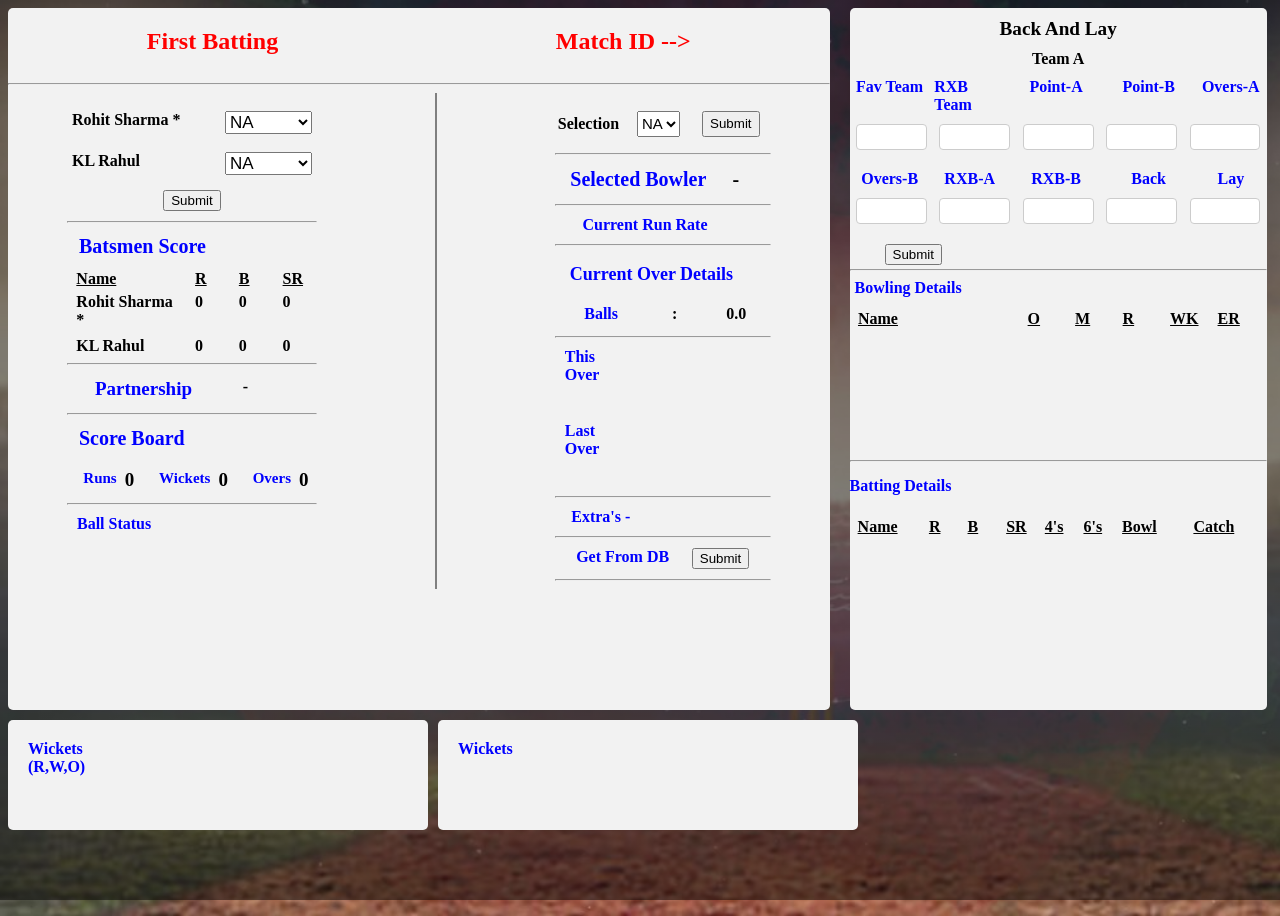
==== updated.html @ 7835ae03 "Admin First ommit" ====
<html lang="en"><head>

    <meta charset="UTF-8">

    <meta name="viewport" content="width=device-width, initial-scale=1.0">

    <title>Stock Crickz Admin</title>

    <link href="./vendor/nunito.css" rel="stylesheet">

    <link rel="stylesheet" href="./styles/styles.css">

    <link rel="stylesheet" href="./styles/loader.css">

 

   

</head>

 

<body style="font-weight: bold;">

 

           

            <div style="display:flex;justify-content:flex-start">

<div style="border-radius: 5px;background-color: #f2f2f2;width: 65%;/* height: 95%; */">

<div style="display: flex;justify-content: space-around;">

<h2 style="color:RED">First Batting</h2>

<div style="display: flex;"><h2 style="color:RED">Match ID --></h2><h2 style="color:RED" id="matchID"></h2></div>

 

</div>

<hr>

<div style="display: flex;justify-content: space-around;">

<div id="teamADiv">

<div id="teamAName" style="display: flex;flex-basis: calc(45%);font-size: 20px;margin:5px;color: blue;font-weight: bold;">

</div>

<div style="display: flex;justify-content: space-around;padding: 5px;margin-top: 8px;">

<div id="batA" style="

    display: flex;

    flex-basis: calc(65%);

">Rohit Sharma *</div>

<select style="font-size: 17px;display: flex;flex-basis: calc(10%);" id="scoreA">

    <option value="NA">NA</option>

    <option value="0">0</option>

    <option value="1">1</option>

    <option value="2">2</option>

   <option value="3">3</option>

    <option value="4">4</option>

    <option value="5">5</option>

    <option value="6">6</option>

    <option value="WK-C">WK-C</option>
    <option value="WK-Lb">WK-LB</option>

<option value="WK-Run">WK-Run</option>


    <option value="WI-0">WI</option>

    <option value="NB-0">NB</option>

    <option value="WI-1">WI-1</option>

    <option value="WI-2">WI-2</option>

    <option value="WI-3">WI-3</option>

    <option value="WI-4">WI-4</option>

    <option value="NB-1">NB-1</option>

    <option value="NB-2">NB-2</option>

    <option value="NB-3">NB-3</option>

    <option value="NB-4">NB-4</option>

    <option value="NB-5">NB-5</option>

    <option value="NB-6">NB-6</option>

    <option value="LB-1">LB-1</option>

    <option value="LB-2">LB-2</option>

    <option value="LB-3">LB-3</option>

    <option value="LB-4">LB-4</option>

  </select>

</div>

<div style="display: flex;justify-content: flex-start;padding: 5px;margin-top: 8px;">

<div id="batB" style="

    display: flex;

    flex-basis: calc(65%);

">KL Rahul</div>

<select style="font-size: 17px;display: flex;flex-basis: calc(10%);" id="scoreB">

    <option value="NA">NA</option>

    <option value="0">0</option>

    <option value="1">1</option>

    <option value="2">2</option>

    <option value="3">3</option>

    <option value="4">4</option>

    <option value="5">5</option>

    <option value="6">6</option>

    <option value="WK-C">WK-C</option>
    <option value="WK-Lb">WK-LB</option>

<option value="WK-Run">WK-Run</option>

    <option value="WI-0">WI</option>

    <option value="NB-0">NB</option>

    <option value="WI-1">WI-1</option>

    <option value="WI-2">WI-2</option>

    <option value="WI-3">WI-3</option>

    <option value="WI-4">WI-4</option>

    <option value="NB-1">NB-1</option>

    <option value="NB-2">NB-2</option>

    <option value="NB-3">NB-3</option>

    <option value="NB-4">NB-4</option>

    <option value="NB-5">NB-5</option>

    <option value="NB-6">NB-6</option>

    <option value="LB-1">LB-1</option>

    <option value="LB-2">LB-2</option>

    <option value="LB-3">LB-3</option>

    <option value="LB-4">LB-4</option>

 

   

  </select>

 

</div>

 

<div style="display: flex;justify-content: center;margin: 10px;">

            <button value="Submit" id="teamASubmit">Submit</button>

</div><hr style="">

 

<div style="margin: 12px;color: blue;font-size:20px;font-weight: bold;">

            Batsmen Score

</div>

 

<div style="display: flex;justify-content: space-around;">

<div id="" style="margin-bottom: : 4px;text-decoration: underline;font-weight: bold;display: flex;flex-basis: calc(40%);">Name

</div>

<div id="" style="margin-bottom: : 4px;text-decoration: underline;font-weight: bold;display: flex;flex-basis: calc(10%);">R

</div>

<div id="" style="margin-bottom: : 4px;text-decoration: underline;font-weight: bold;display: flex;flex-basis: calc(10%);">B

</div>

    <div id="" style="margin-bottom: : 4px;text-decoration: underline;font-weight: bold;display: flex;flex-basis: calc(10%);">SR

</div>

</div>

 

 

 

<div style="display: flex;justify-content: space-around;margin-top: 5px;">

<div id="batAName" style="

    display: flex;

    flex-basis: calc(40%);

">Rohit Sharma *</div>

<div id="batAScore" style="

    display: flex;

    flex-basis: calc(10%);

">0</div>

<div id="batABalls" style="

    display: flex;

    flex-basis: calc(10%);

">0</div>

    <div id="batAStrike" style="

    display: flex;

    flex-basis: calc(10%);

">0</div>

 

</div>

 

<div style="display: flex;justify-content: space-around;margin-top: 8px;">

<div id="batBName" style="

    display: flex;

    flex-basis: calc(40%);

">KL Rahul</div>

<div id="batBScore" style="

    display: flex;

    flex-basis: calc(10%);

">0</div>

<div id="batBBalls" style="

    display: flex;

    flex-basis: calc(10%);

">0</div>

    <div id="batBStrike" style="

    display: flex;

    flex-basis: calc(10%);

">0</div>

</div>

<hr><div style="display: flex;justify-content: space-around;font-size: 16px;">

            <div style="margin:5px;color: blue;font-size: 19px;">Partnership   

            </div>

            <div style="margin-top: 5px">-</div>

            <div id="partnership" style="margin-top: 5px"></div>

</div>

<hr>

<div style="margin: 12px;color: blue;font-size:20px;font-weight: bold;">

            Score Board

</div>

 

<div style="display: flex;justify-content: space-around;font-size: 19;">

<div style="display: flex;justify-content: space-around;">

<div style="margin:8px;color: blue;font-size:15px;font-weight: bold;">Runs

</div>

<div id="totalRuns" style="margin-top: 7px">0</div>

</div>

 

<div style="display: flex;justify-content: space-around;">

<div id="" style="margin:8px;color: blue;font-size:15px;font-weight: bold;">Wickets

</div>

<div id="totalWK" style="margin-top: 7px">0</div>

</div>

 

<div style="display: flex;justify-content: space-around;">

<div id="" style="margin:8px;color: blue;font-size:15px;font-weight: bold;">Overs

</div>

<div id="totalOver" style="margin-top: 7px">0</div>

</div>

</div>

<hr>

 <div style="display: flex;justify-content: space-between;margin: 10px">
    <div style="width:80px;word-break: break-all;color: blue">Ball Status</div>
<div  id="ballStatus" style="width:150px;overflow-x: scroll;overflow-y: scroll;word-break: break-all;"></div>
</div>

</div>

<div class="vl" style="border-left: 2px solid grey;/* display: flex; *//* flex-basis: calc(10px); */"></div>

<div id="teamBDiv">

<div id="teamBName" style="display: flex;flex-basis: calc(45%);align-content: center;font-size: 20px;margin:5px;color: blue;">

 

            </div>

 

<div style="display: flex;justify-content: space-around;<div style=&quot;margin: 12px;color: blue;font-size:20px;font-weight: bold;&quot;>

Batsmen Score

</div>;">

            <label style="/* margin:5px; */">Selection</label>

<select style="font-size: 15px;margin:8px;" id="bowlerB">

<option value="NA">NA</option>   

 

   

  </select>

<button id="bowerBSubmit" style="margin:8px">Submit</button>

 

</div>

<hr>

 

 

<div style="display: flex;justify-content: space-around;font-size: 20px;">

            <div style="margin:5px;color: blue;">Selected Bowler   

            </div>

            <div style="margin-top: 5px">-</div>

            <div id="bowName" style="margin-top: 5px"></div>

</div>

<hr>

 

<div style="display: flex;justify-content: space-around;margin: 10px;">

    <div style="

    color: blue;

">Current Run Rate</div>

    <div id="CRR"></div>

   

</div>

 

 

<hr>

 

 

<div style="padding: 10px;font-size: 18px;margin:5px;color: blue;">

            Current Over Details

</div>

 

<div style="display: flex;justify-content: space-around;">

            <div style="margin:5px;color: blue;"> Balls   

            </div>

            <div style="margin-top: 5px">:</div>

            <div style="margin-top: 5px" id="curOver">0.0</div>

</div>

<hr>

 

 

 

<div style="display: flex;justify-content: space-around;margin: 10px;">

            <div style="color: blue;">This Over    

            </div>

                        <div id="overDetails" style="display:flex;flex-basis: calc(75%);word-break: break-all;font-size: 13px;overflow: scroll;height: 60px;width: 75px;padding: 2px"></div>

</div><div style="display: flex;justify-content: space-around;margin: 10px;">

            <div style="color: blue;">Last Over  

            </div>

                        <div id="LastOverDetails" style="display:flex;flex-basis: calc(75%);word-break: break-all;font-size: 13px;overflow: scroll;height: 60px;width: 75px;padding: 2px"></div>

</div>

<hr>

 

<div style="display: flex;justify-content: space-around;margin: 10px;">

            <div style="color: blue;">Extra's -    

            </div>

<div id="extras"></div>

                        <div id="totalextras" style="display:flex;flex-basis: calc(50%);word-break: break-all;"></div>

</div>

<hr>

 <div style="display: flex;justify-content: space-around;margin: 10px;">

            <div style="color: blue;">Get From DB   

            </div>

<div ><button id="retButton">Submit</button></div>
</div>
<hr>
</div>

</div>

 

            </div>

   <!--   Back And Lay -->

    
    <div style="border-radius: 5px;background-color: #f2f2f2;width: 33%;margin-left: 20px;height: auto;">

<div id="" style="text-align: center;font-size: 120%;margin-top: 10px">Back And Lay </div>
        
<div id="teamABackName" style="text-align: center;;margin-top: 10px">Team A </div>

<div style="display: flex;justify-content: space-around;;margin-top: 10px">
    <div  style="display: flex;flex-basis: calc(17%);color: blue;justify-content: center;">Fav Team</div>
 <div  style="display: flex;flex-basis: calc(17%);color: blue;justify-content: center">RXB Team</div>
 <div  style="display: flex;flex-basis: calc(20%);color: blue;justify-content: center">Point-A</div>
 <div  style="display: flex;flex-basis: calc(20%);color: blue;justify-content: center">Point-B</div>
 <div  style="display: flex;flex-basis: calc(15%);color: blue;justify-content: center">Overs-A</div>


</div>
<div style="display: flex;justify-content: space-around;;margin-top: 10px">
    <input id="fTeam" type="text" style="display: flex;flex-basis: calc(17%);color: black;height: 10px;width: 30px"></input>
 <input id="rXBTeam" type="text" style="display: flex;flex-basis: calc(17%);color: black;height: 10px;width: 30px"></input>
 <input id="point-A" type="text" style="display: flex;flex-basis: calc(17%);color: black;height: 10px;width: 30px"></input>
 <input id="point-B" type="text" style="display: flex;flex-basis: calc(17%);color: black;height: 10px;width: 30px"></input>
 
<input id="overs-A" type="text" style="display: flex;flex-basis: calc(17%);color: black;height: 10px;width: 30px"></input>
 
</div>
<div style="display: flex;justify-content: space-around;;margin-top: 10px">
    <div id="FavTeam" style="display: flex;flex-basis: calc(17%);color: black;justify-content: center;"></div>
 <div  id="RXBTeam" style="display: flex;flex-basis: calc(17%);color: black;justify-content: center"></div>
 <div id="Point-A" style="display: flex;flex-basis: calc(20%);color: black;justify-content: center"></div>
 <div id="Point-B" style="display: flex;flex-basis: calc(20%);color: black;justify-content: center"></div>
<div id="Overs-A" style="display: flex;flex-basis: calc(15%);color: black;justify-content: center"></div>


</div>




<div style="display: flex;justify-content: space-around;;margin-top: 10px">
    <div  style="display: flex;flex-basis: calc(17%);color: blue;justify-content: center;">Overs-B</div>
 <div  style="display: flex;flex-basis: calc(17%);color: blue;justify-content: center">RXB-A</div>
 <div  style="display: flex;flex-basis: calc(20%);color: blue;justify-content: center">RXB-B</div>
 <div  style="display: flex;flex-basis: calc(20%);color: blue;justify-content: center">Back</div>
<div  style="display: flex;flex-basis: calc(15%);color: blue;justify-content: center">Lay</div>


</div>
<div style="display: flex;justify-content: space-around;;margin-top: 10px">
    <input id="overs-B" type="text" style="display: flex;flex-basis: calc(17%);color: black;height: 10px;width: 30px"></input>
 <input id="rXB-A" type="text" style="display: flex;flex-basis: calc(17%);color: black;height: 10px;width: 30px"></input>
 <input id="rXB-B" type="text" style="display: flex;flex-basis: calc(17%);color: black;height: 10px;width: 30px"></input>
 <input id="back" type="text" style="display: flex;flex-basis: calc(17%);color: black;height: 10px;width: 30px"></input>
 <input id="lay" type="text" style="display: flex;flex-basis: calc(17%);color: black;height: 10px;width: 30px"></input>
 


</div>
<div style="display: flex;justify-content: space-around;;margin-top: 10px">
    <div id="Overs-B" style="display: flex;flex-basis: calc(17%);color: black;justify-content: center;"></div>
 <div id="RXB-A" style="display: flex;flex-basis: calc(17%);color: black;justify-content: center"></div>
 <div id="RXB-B" style="display: flex;flex-basis: calc(20%);color: black;justify-content: center"></div>
 <div id="Back" style="display: flex;flex-basis: calc(20%);color: black;justify-content: center"></div>
<div id="Lay" style="display: flex;flex-basis: calc(15%);color: black;justify-content: center"></div>


</div>

<div style="display: flex;justify-content: flex-start;margin-top: 10px;margin-bottom: 25px">
<button id="teamBBLSubmit" style="position: absolute;right: 338px;">Submit</button>
</div>
<hr>
<!--   Back And Lay End-->

<!--   Back And Lay End-->


<!-- Bowlng Details-->

<div style="color: blue;margin: 5px">Bowling Details</div>
<div  style="overflow-y:scroll;overflow-x: scroll;height: 150px ">
<div style="display: flex;justify-content: space-around;margin:5px;">
    <div style="text-decoration: underline;flex-basis: calc(40%);word-wrap: break-word;padding: 3px">Name    </div>
    
    <div style="text-decoration: underline;flex-basis: calc(10%);padding: 3px">O    
    </div>
    <div style="text-decoration: underline;flex-basis: calc(10%);padding: 3px">M</div>
    <div style="text-decoration: underline;flex-basis: calc(10%);padding: 3px">R
    </div>
    <div style="text-decoration: underline;flex-basis: calc(10%);padding: 3px">WK
    </div>
    <div style="text-decoration: underline;flex-basis: calc(10%);padding: 3px">ER
    </div>
</div>
<div class="bowlWrapper" >
</div>

</div>
<hr>
<!--Batting Details-->

<div style="color: blue;margin-top:15px;margin-bottom: 15px">Batting Details</div>
<div  style="overflow-y:scroll;overflow-x: scroll;height: 200px ">
<div style="display: flex;justify-content: space-around;margin:5px;">
    <div style="text-decoration: underline;flex-basis: calc(20%);word-wrap: break-word;padding: 3px">Name    </div>
    
    <div style="text-decoration: underline;flex-basis: calc(10%);padding: 3px">R</div>
    <div style="text-decoration: underline;flex-basis: calc(10%);padding: 3px">B
    </div>
    <div style="text-decoration: underline;flex-basis: calc(10%);padding: 3px">SR
    </div>
    <div style="text-decoration: underline;flex-basis: calc(10%);padding: 3px">4's
    </div>
    <div style="text-decoration: underline;flex-basis: calc(10%);padding: 3px">6's
    </div>
    <div style="text-decoration: underline;flex-basis: calc(20%);padding: 3px;word-wrap: break-word;padding: 3px">Bowl</div>
    
    <div style="text-decoration: underline;flex-basis: calc(20%);padding: 3px;word-wrap: break-word;padding: 3px">Catch    
    </div>
    
</div>
<div class="batWrapper">
</div>

</div>





    </div>

    

</div>

 

 

 

<div style="

    display: flex;

    flex-basis: calc(60%);

">

<div style="border-radius: 5px;background-color: #f2f2f2;padding: 20px;margin-top:10px;width: 380px;height: 70px;">

           

            <div style="display: flex;justify-content: space-between;">

            <div style="color: blue;display:flex;flex-basis: calc(30%);">Wickets (R,W,O)    

            </div>

                        <div id="wkDetailsA" style="display:flex;flex-basis: calc(70%);word-break: break-all;overflow: scroll;height: 70px"></div>

 

</div>

</div>

    <div style="border-radius: 5px;background-color: #f2f2f2;padding: 20px;margin-top:10px;margin-left: 10px;width: 380px;height: 70px;">

           

            <div style="display: flex;justify-content: space-between;">

            <div style="color: blue;">Wickets    

            </div>

                        <div id="wkDetailsName" style="display:flex;flex-basis: calc(80%);word-break: break-all;overflow: scroll;height: 80px;"></div>

 

</div>

</div>

    </div>        

 

 

 

 

<!--  new-->

 

 

 

 

 

 

 

 

<!-- Javascript-->

<script src="./vendor/jquery.min.js"></script>

<script>

//First Batting

 

$(document).ready(function()

  {

let str = window.location.href;
    let ID = str.substr(str.lastIndexOf("=")+1,str.lastIndexOf("|"));
    //alert(ID);
var idsplit=ID.split("|");
    //alert(idsplit[0]+" "+idsplit[1]);



var teamBName,teamAName,lastWK;
 

//var bowValues = ["Shami", "Irfan Pathan", "Sabari", "Logesh"];

//var batValues = ["Rohit Sharma", "KL Rahul", "Raina", "Rayudu","Jadav","MS Dhoni","R Jadeja","R Ashwin","M Shami","A Nehra","J Bumrah"];

var bowValues=[];
var batValues=[];

 var catchValues=bowValues;
 //alert(catchValues);

var batSelect=1;

var matchID = "";   

var totalRuns=0;

var wickets=0;

var overs=0;

var oversString="";

var batA=0;

var batB=0;

var batABall=0;

var batBBall=0;

var ballsOver=0;

var batAString="";

var batBString="";

var overDetails="";

var noBall=0;

var wide=0;

var lb=0;

var batASplit="";

var batBSplit="";

var extraTotal=0;

var wkDetailsA="";

var bowlerB="NA";

var batASR=0,batBSR=0;

var partnershipRuns=0;

var partnershipBalls=0;

var partnership="";

var wkDetailsName="";
//var wkDetailsName="";

var wkDetailsNameSplit={};


var battingAname;

var battingBname;

var cRR=0;

var temp="";

var totalExtras=["W","N","LB"];

var balls=[];

var batA4=0,batA6=0,batB4=0,batB6=0;

var ballsCount=0;
var eRate=0;

var i=0; let bowls='';

var check=0;
var bSp,bLorR,bOver,bMaiden,bRun,bAverage,bWK;
var speed,LorR,Over=0,Maiden=0,Run=0,Average=0,Wicket=0;

var batArray=[];
var bowlArray=[];
var currentABatvar, currentBBat,matchidr,battingTname,bowlingTname,jsonData;
var myObj,ballStatus;

jsonData={

"matchID":idsplit[0],"teamID":idsplit[1]

}

//document.write(JSON.stringify(jsonData));
//var one=idsplit[0];
//one=1;
 $.ajax({


    url:"http://criczz.us-east-2.elasticbeanstalk.com/criczz/get/"+idsplit[0]+"/team/"+idsplit[1],
    type:'GET',
    contentType:'application/json',
    dataType:'json',
   // data:JSON.stringify(jsonData),
    success:function(resultCame){
       // console.log(result.data.matchId);
var result=resultCame;
console.log(result.data.matchId);
matchID=result.data.matchId;
bowValues=result.data.bowlArray;
batValues=result.data.batArray;
catchValues=result.data.catchArray;
battingAname=batValues[0];
battingBname=batValues[1];
teamAName=result.data.battingTname,teamBName=result.data.bowlingTname;
document.getElementById("matchID").innerHTML=matchID;
document.getElementById("teamAName").innerHTML="Batting--> "+teamAName;
document.getElementById("teamBName").innerHTML="Bowling--> "+teamBName;



// Bowler Select dynamic



//bowler assign


bowValues.forEach(val => {
            
//bSp=val+"sp";
//bLorR=val+"lorR";
bOver=val+"o";
bMaiden=val+"m";
bRun=val+"run";
bAverage=val+"avg";
bWK=val+"wk";


//alert(" SP "+bSp+" Lor "+bLorR+" over "+bOver+" M "+bMaiden+" R "+bRun+" Avg "+bAverage+" WK "+bWK);

      $('#bowlerB').append($(document.createElement('option')).prop({

        value: val,

        text: val

      }))

 bowls += `
 <div class="bowl">
            <div id="${val}"class="bowlingName">${val}</div>
            <div id="${bOver}" class="bowlingScore">0</div>
           <div id="${bMaiden}" class="bowlingScore">0</div>
           <div id="${bRun}" class="bowlingScore">0</div>
           <div id="${bWK}" class="bowlingScore">0</div>
           <div id="${bAverage}" class="bowlingScore">0</div>
           

</div>`
            
            });

        $('.bowlWrapper').html(bowls);


//bowler assign end
 
//batsman assign
bowls="";i=0;
batValues.forEach(val => {

bSp=val+"ball";
bLorR=val+"SR";
bOver=val+"4";
bMaiden=val+"6";
bRun=val+"run";
bAverage=val+"bowl";
bWK=val+"C";
            if(i<2)
            {
                temp=val+" (Not Out)";
                temp=val;
bowls += `
 <div class="bowl">
            <div id="${val}" class="batName">${temp}</div>
            <div id="${bRun}" class="bowlingScore">0</div>
            <div id="${bSp}" class="bowlingScore">0</div>
            <div id="${bLorR}" class="bowlingScore">0</div>
           <div id="${bOver}" class="bowlingScore">0</div>
           <div id="${bMaiden}" class="bowlingScore">0</div>
           <div id="${bAverage}" class="batName">-</div>
           <div id="${bWK}" class="batName">-</div>

</div>`
 
            }
            else
            {

bowls += `
 <div class="bowl">
            <div id="${val}" class="batName">${val}</div>
            <div id="${bRun}" class="bowlingScore">0</div>
            <div id="${bSp}" class="bowlingScore">0</div>
            <div id="${bLorR}" class="bowlingScore">0</div>
           <div id="${bOver}" class="bowlingScore">0</div>
           <div id="${bMaiden}" class="bowlingScore">0</div>
           <div id="${bAverage}" class="batName">-</div>
           <div id="${bWK}" class="batName">-</div>

</div>`
 
            }
            i+=1;



//alert(" SP "+bSp+" Lor "+bLorR+" over "+bOver+" M "+bMaiden+" R "+bRun+" Avg "+bAverage+" WK "+bWK);

            
            });

        $('.batWrapper').html(bowls);


//batsman assign end

 

//Bat Opening

 

document.getElementById("batA").innerHTML=battingAname+" *";

document.getElementById("batAName").innerHTML=battingAname+" *";

document.getElementById("batB").innerHTML=battingBname;

document.getElementById("batBName").innerHTML=battingBname;

 

 

$("#teamASubmit").click(function()

  {

if(overs==1||wickets==10)
{
ballStatus=teamBName+" needs "+(totalRuns+1)+" runs from 10 overs";
document.getElementById("ballStatus").innerHTML=ballStatus;
alert("First Batting Over");
temp=String(overs)+"."+String(ballsOver);
var returnBowl=[];
var returnBat=[];
bowValues.forEach(val=>{
returnBowl.push(document.getElementById(val).innerHTML,document.getElementById(val+"wk").innerHTML);

}

    );



batValues.forEach(val=>{
returnBat.push(document.getElementById(val).innerHTML,document.getElementById(val+"run").innerHTML);

});

//document.write(JSON.stringify(returnBowl));


jsonData={


    "matchId":matchID,
    "batting":"First Batting",
    "overs":overs,
    "ballsOver":ballsOver,
    "totalRuns":totalRuns,
    "wickets":wickets,
    "ballStatus":ballStatus,
"returnBowl":returnBowl,
"returnBat":returnBat,
"match_status":"OVER"
};
console.log("Before sending "+JSON.stringify(jsonData));


$.ajax({


    url:"http://criczz.us-east-2.elasticbeanstalk.com/criczz/save-match-info",
    type:'POST',
    contentType:'application/json',
    dataType:'json',
    data:JSON.stringify(jsonData),
    success:function(result){
    console.log(result);

    },
    error:function (result,thrownError) {
        // body...
        alert("Final Submit "+thrownError);
    }
});





} 
else
{
batASplit=$("#scoreA").val();

batBSplit=$("#scoreB").val();
 
if((batASplit!="NA"&&batBSplit!="NA")||(batASplit=="NA"&&batBSplit=="NA"))
{
    alert("Both Runs are selected Else Both runs not Selected");
}
 

 

if(bowlerB=="NA")

{

 

alert("Select the BOWLER" );

}
else if(batSelect==11)
{
alert("ALL Out" );

}

else

{


//wkDetailsName=$("#batA").val();

//alert("b4 "+batASplit);

batAString=batASplit.split("-");

batBString=batBSplit.split("-");

//alert(batAString[0]+batBString[0]);

 

// Run calculation Team A batsman A

if(batBString=="NA"&&bowlerB!="NA")

{

 

//alert("Batsman A Valc");

 

 

 

if(batAString[0]=="NA")

{

}

 

else if(batAString[0]=="WK")

{

//alert("in WK");

if(batAString[1]=="C")
{
//alert(batValues[Math.floor((Math.random() * batValues.length) + 1)]);
temp=catchValues[Math.floor((Math.random() * catchValues.length) )];

document.getElementById(battingAname+"C").innerHTML=temp+"(c)";
document.getElementById(battingAname+"bowl").innerHTML=bowlerB+"(b)";
ballStatus=battingAname+" out, caught by "+String(document.getElementById(battingAname+"C").innerHTML);
document.getElementById("ballStatus").innerHTML=ballStatus;
//alert(ballStatus);
}
else if(batAString[1]=="Run")
{
//alert(batValues[Math.floor((Math.random() * batValues.length) + 1)]);
temp=catchValues[Math.floor((Math.random() * catchValues.length) )];
document.getElementById(battingAname+"C").innerHTML=temp+"(Ro)";
//document.getElementById(battingBname+"bowl").innerHTML=bowlerB;
ballStatus=battingAname+" out, run out by "+temp;
document.getElementById("ballStatus").innerHTML=ballStatus;

//alert(ballStatus);

}
else
{
document.getElementById(battingAname+"bowl").innerHTML=bowlerB+"(Lbw)";
ballStatus="Wicket Lbw, "+battingAname+" gone";
document.getElementById("ballStatus").innerHTML=ballStatus;


//alert(ballStatus);


}
 

//alert(ballsCount);

if(ballsCount==12)

{

 

balls=balls.slice(1);

balls[ballsCount]=" "+batASplit;

 

}



else

{

balls[ballsCount]=" "+batASplit;

ballsCount=ballsCount+1;

}

document.getElementById("LastOverDetails").innerHTML=balls;

 

 

//alert("Batsman A WK");

ballsOver=ballsOver+1;

 

//CRR calc

cRR=(totalRuns*6)/((overs*6)+ballsOver);

document.getElementById("CRR").innerHTML=cRR.toPrecision(3);

 

partnershipRuns=0;

partnershipBalls=0;

wickets=wickets+1;

if(overDetails=="")

{

overDetails=batAString[0];

 

}

else

{

overDetails=overDetails+", WK ";

 

}

//alert(document.getElementById("batA").innerHTML);

if(wkDetailsName=="")

{

 

//wkDetailsName=document.getElementById("batA").innerHTML;

wkDetailsName=battingAname;
document.getElementById("wkDetailsName").innerHTML=battingAname;

//alert(wkDetailsName);

}

else

{

wkDetailsName=wkDetailsName+", "+battingAname;

document.getElementById("wkDetailsName").innerHTML=wkDetailsName;

//alert(wkDetailsName);

}

 

 

 

if(wkDetailsA=="")

{

wkDetailsA=String(totalRuns)+"-"+String(wickets)+"-"+String(overs)+"."+String(ballsOver);

 

 

}

else

{

//wkDetailsA=String(totalRuns)+"-"+String(wickets);

wkDetailsA=wkDetailsA+", "+String(totalRuns)+"-"+String(wickets)+"-"+String(overs)+"."+String(ballsOver);

}

 

document.getElementById("totalWK").innerHTML=wickets;

document.getElementById("totalOver").innerHTML=String(overs)+"."+String(ballsOver);

//document.getElementById("curOver").innerHTML="0"+"."+String(ballsOver);

document.getElementById("overDetails").innerHTML=overDetails;

document.getElementById("wkDetailsA").innerHTML=wkDetailsA;

 

partnership=String(partnershipRuns)+" ("+String(partnershipBalls)+")";

 


if(wickets==10)
{

}
else
{
batSelect=batSelect+1;
}
batABall=batABall+1;

batASR=(batA/batABall)*100;
document.getElementById(battingAname+"ball").innerHTML=batABall;

document.getElementById(battingAname+"SR").innerHTML=batASR.toPrecision(3);
lastWK="Last wkt : "+String(battingAname)+" "+String(batA)+"("+String(batABall)+")";
//alert(lastWK);
document.getElementById(battingAname).innerHTML=battingAname;

battingAname=batValues[batSelect];

//document.getElementById(battingAname).innerHTML=battingAname+" (Not Out)";
document.getElementById(battingAname).innerHTML=battingAname;

if(ballsOver==6)

{

 

document.getElementById("batAName").innerHTML=battingAname;

document.getElementById("batA").innerHTML=battingAname;

document.getElementById("batBName").innerHTML=battingBname+" *";

document.getElementById("batB").innerHTML=battingBname+" *";

}

else

{

document.getElementById("batAName").innerHTML=battingAname+" *";

document.getElementById("batA").innerHTML=battingAname+" *";

}

 

 

 

 

if(ballsOver==6)

{

ballsOver=0;

overs=overs+1;


document.getElementById("bowName").innerHTML="NA";
bOver=bOver+1;
document.getElementById(bowlerB+"avg").innerHTML=parseFloat((Run/(bOver))).toPrecision(3);

document.getElementById(bowlerB+"o").innerHTML=bOver;
bWK=bWK+1;
document.getElementById(bowlerB+"wk").innerHTML=bWK;

bowlerB="NA";

overDetails="";

//document.getElementById("overDetails").innerHTML="";

}
else
{
bWK=bWK+1;
document.getElementById(bowlerB+"wk").innerHTML=bWK;
document.getElementById(bowlerB+"o").innerHTML=String(bOver)+"."+String(ballsOver);
document.getElementById(bowlerB+"avg").innerHTML=parseFloat((Run/(bOver+"."+ballsOver))).toPrecision(3);

}

document.getElementById("curOver").innerHTML="0"+"."+String(ballsOver);

document.getElementById("totalOver").innerHTML=String(overs)+"."+String(ballsOver);


document.getElementById("partnership").innerHTML=partnership;

 

 

 

 

 

 

//batSelect=batSelect+1;







batA=0;

batABall=0;

batASR=0;
batA4=0;
batA6=0;


document.getElementById("batABalls").innerHTML=batABall;

document.getElementById("batAScore").innerHTML=batA;

document.getElementById("batAStrike").innerHTML=batASR;

 

}

 

else if(batAString[0]=="WI")

{
if(ballsCount==12)

{

 

balls=balls.slice(1);

balls[ballsCount]=" "+batASplit;

 

}



else

{

balls[ballsCount]=" "+batASplit;

ballsCount=ballsCount+1;

}

document.getElementById("LastOverDetails").innerHTML=balls;
 

 
if(batAString[1]==0)
{
    // alert(batAString);
ballStatus="Wide";
//alert(ballStatus);
document.getElementById("ballStatus").innerHTML=ballStatus;

}
else
{
ballStatus="Wide plus "+String(batAString[1])+" runs";
//alert(ballStatus);
document.getElementById("ballStatus").innerHTML=ballStatus;

}


 

 

 

if(parseInt(batAString[1])==1||parseInt(batAString[1])==3)

{

document.getElementById("batA").innerHTML=battingAname;

document.getElementById("batAName").innerHTML=battingAname;

document.getElementById("batB").innerHTML=battingBname+" *";

document.getElementById("batBName").innerHTML=battingBname+" *";

 

 

}

 

 

if(overDetails=="")

{

overDetails=batASplit;

 

}

else

{

overDetails=overDetails+", "+batASplit+" ";

 

}

 

//alert(batAString+" "+overDetails);

 

extraTotal=extraTotal+1+parseInt(batAString[1]);

wide=wide+1;

totalExtras[0]=String(wide)+"W";

//alert(totalExtras);

totalRuns=totalRuns+1+parseInt(batAString[1]);

//CRR calc
if(overs==0&&ballsOver==0)
{
cRR="-";
document.getElementById("CRR").innerHTML="-";
} 
else
{
cRR=(totalRuns*6)/((overs*6)+ballsOver);

document.getElementById("CRR").innerHTML=cRR.toPrecision(3);
}
 

partnershipRuns=partnershipRuns+parseInt(batAString[1])+1;

partnership=String(partnershipRuns)+" ("+String(partnershipBalls)+")";

document.getElementById("overDetails").innerHTML=overDetails;

document.getElementById("totalRuns").innerHTML=totalRuns;

document.getElementById("extras").innerHTML=extraTotal;

document.getElementById("partnership").innerHTML=partnership;

document.getElementById("totalextras").innerHTML=totalExtras;
//bRun=parseInt(document.getElementById(bowlerB+"run").innerHTML);
//bRun=parseInt(batAString[1]);
//alert(typeof(Run));


Run=Run+1+parseInt(batAString[1]);
document.getElementById(bowlerB+"run").innerHTML=Run;
document.getElementById(bowlerB+"avg").innerHTML=parseFloat((Run/(bOver+"."+ballsOver))).toPrecision(3);

//check=Run;
//bRun=parseInt(Run);
 
//parseInt(Run);
//$("").text(Run);
}

 

 

else if(batAString[0]=="NB")

{


if(batAString[1]==0)
{
    // alert(batAString);
ballStatus="No Ball, Free hit";
//alert(ballStatus);
document.getElementById("ballStatus").innerHTML=ballStatus;

}
else
{
ballStatus="No Ball plus "+String(batAString[1])+" runs, Free hit";
//alert(ballStatus);
document.getElementById("ballStatus").innerHTML=ballStatus;

}


if(ballsCount==12)

{

 

balls=balls.slice(1);

balls[ballsCount]=" "+batASplit;

 

}



else

{

balls[ballsCount]=" "+batASplit;

ballsCount=ballsCount+1;

}

document.getElementById("LastOverDetails").innerHTML=balls;
 

if(parseInt(batAString[1])==1||parseInt(batAString[1])==3)

{

document.getElementById("batA").innerHTML=battingAname;

document.getElementById("batAName").innerHTML=battingAname;

document.getElementById("batB").innerHTML=battingBname+" *";

document.getElementById("batBName").innerHTML=battingBname+" *";

 

 

}

noBall=noBall+1;

totalExtras[1]=String(noBall)+"N";

if(overDetails=="")

{

overDetails=batASplit;

 

}

else

{

overDetails=overDetails+", "+batASplit+" ";

 

}

extraTotal=extraTotal+1+parseInt(batAString[1]);

totalRuns=totalRuns+1+parseInt(batAString[1]);

//CRR calc

if(overs==0&&ballsOver==0)
{
cRR="-";
document.getElementById("CRR").innerHTML="-";
} 
else
{
cRR=(totalRuns*6)/((overs*6)+ballsOver);

document.getElementById("CRR").innerHTML=cRR.toPrecision(3);
}
partnershipRuns=partnershipRuns+parseInt(batAString[1])+1;

partnership=String(partnershipRuns)+" ("+String(partnershipBalls)+")";

document.getElementById("overDetails").innerHTML=overDetails;

document.getElementById("totalRuns").innerHTML=totalRuns;

document.getElementById("extras").innerHTML=extraTotal;

document.getElementById("partnership").innerHTML=partnership;

document.getElementById("totalextras").innerHTML=totalExtras;

Run=Run+1+parseInt(batAString[1]);
document.getElementById(bowlerB+"run").innerHTML=Run;
document.getElementById(bowlerB+"avg").innerHTML=parseFloat((Run/(bOver+"."+ballsOver))).toPrecision(3);



}

 

else if(batAString[0]=="LB")

{




if(batAString[1]==0)
{
    // alert(batAString);
//ballStatus="";
//alert(ballStatus);
}
else
{
ballStatus="LB - "+String(batAString[1])+" runs";
//alert(ballStatus);
document.getElementById("ballStatus").innerHTML=ballStatus;

}

if(ballsCount==12)

{

 

balls=balls.slice(1);

balls[ballsCount]=" "+batASplit;

 

}



else

{

balls[ballsCount]=" "+batASplit;

ballsCount=ballsCount+1;

}

document.getElementById("LastOverDetails").innerHTML=balls;

 

 

 

lb=lb+1;

totalExtras[2]=String(lb)+"LB";

ballsOver=ballsOver+1;

batABall=batABall+1;

batASR=(batA/batABall)*100;

document.getElementById(battingAname+"ball").innerHTML=batABall;

document.getElementById(battingAname+"SR").innerHTML=batASR.toPrecision(3);
 

//totalRuns=totalRuns+parseInt(batAString[1]);

if(overDetails=="")

{

overDetails=batASplit;

 

}

else

{

overDetails=overDetails+", "+batASplit+" ";

 

}

 

extraTotal=extraTotal+parseInt(batAString[1]);

totalRuns=totalRuns+parseInt(batAString[1]);

//CRR calc

cRR=(totalRuns*6)/((overs*6)+ballsOver);

document.getElementById("CRR").innerHTML=cRR.toPrecision(3);

partnershipRuns=partnershipRuns+parseInt(batAString[1]);

partnershipBalls=partnershipBalls+1;

partnership=String(partnershipRuns)+" ("+String(partnershipBalls)+")";

document.getElementById("overDetails").innerHTML=overDetails;

document.getElementById("totalRuns").innerHTML=totalRuns;

//document.getElementById("curOver").innerHTML="0"+"."+String(ballsOver);

document.getElementById("extras").innerHTML=extraTotal;

document.getElementById("batAStrike").innerHTML=batASR.toPrecision(3);

document.getElementById("batABalls").innerHTML=batABall;

document.getElementById("partnership").innerHTML=partnership;

document.getElementById("totalextras").innerHTML=totalExtras;

 

 

 
if(ballsOver!=6)
{

if(parseInt(batAString[1])==1||parseInt(batAString[1])==3)

{

document.getElementById("batA").innerHTML=battingAname;

document.getElementById("batAName").innerHTML=battingAname;

document.getElementById("batB").innerHTML=battingBname+" *";

document.getElementById("batBName").innerHTML=battingBname+" *";

 

 }

}
else
{
if(parseInt(batAString[1])==0||parseInt(batAString[1])==2||parseInt(batAString[1])==4||parseInt(batAString[1])==6)

{

document.getElementById("batA").innerHTML=battingAname;

document.getElementById("batAName").innerHTML=battingAname;

document.getElementById("batB").innerHTML=battingBname+" *";

document.getElementById("batBName").innerHTML=battingBname+" *";

 

 }

}

 

 

 

if(ballsOver==6)

{

ballsOver=0;

overs=overs+1;

bOver=bOver+1;
document.getElementById(bowlerB+"o").innerHTML=bOver;

document.getElementById("bowName").innerHTML="NA";
Run=Run+parseInt(batAString[1]);
document.getElementById(bowlerB+"run").innerHTML=Run;
document.getElementById(bowlerB+"avg").innerHTML=parseFloat((Run/(bOver))).toPrecision(3);

bowlerB="NA";

overDetails="";

}
else
{
    Run=Run+parseInt(batAString[1]);
document.getElementById(bowlerB+"run").innerHTML=Run;
document.getElementById(bowlerB+"o").innerHTML=String(bOver)+"."+String(ballsOver);
document.getElementById(bowlerB+"avg").innerHTML=parseFloat((Run/(bOver+"."+ballsOver))).toPrecision(3);

}


// Run=Run+parseInt(batAString[1]);
 //document.getElementById(bowlerB+"run").innerHTML=Run;


document.getElementById("curOver").innerHTML="0"+"."+String(ballsOver);

document.getElementById("totalOver").innerHTML=String(overs)+"."+String(ballsOver);

 

 

 

}


 

 

//Run calc

else

{



if(batAString==1)
{
ballStatus="One Run";
document.getElementById("ballStatus").innerHTML=ballStatus;

}
else if(batAString==2)
{
ballStatus="Two Runs";
document.getElementById("ballStatus").innerHTML=ballStatus;

}
else if(batAString==3)
{
ballStatus="Three Runs";
document.getElementById("ballStatus").innerHTML=ballStatus;

}

else if(batAString==4)
{
    batA4=batA4+1;
document.getElementById(battingAname+"4").innerHTML=batA4;
    ballStatus=battingAname+" hits a FOUR";

document.getElementById("ballStatus").innerHTML=ballStatus;

}
else if(batAString==5)
{
ballStatus="Five Runs";
document.getElementById("ballStatus").innerHTML=ballStatus;

}


else if (batAString==6) {
    batA6=batA6+1;
document.getElementById(battingAname+"6").innerHTML=batA6;
ballStatus=battingAname+" hits a SIX";
document.getElementById("ballStatus").innerHTML=ballStatus;

}
else
{
    ballStatus="Dot Ball";
document.getElementById("ballStatus").innerHTML=ballStatus;

}

if(ballsCount==12)

{

 

balls=balls.slice(1);

balls[ballsCount]=" "+batASplit;

 

}



else

{

balls[ballsCount]=" "+batASplit;

ballsCount=ballsCount+1;

}

document.getElementById("LastOverDetails").innerHTML=balls;



// if(batAString==4)
// {
//     batA4=batA4+1;
// document.getElementById(battingAname+"4").innerHTML=batA4;
    
// }
// if (batAString==6) {
//     batA6=batA6+1;
// document.getElementById(battingAname+"6").innerHTML=batA6;

// }



//alert("Run"); /*
/*
if(ballsCount==11)

{

 

 

balls=balls.slice(1);

balls[ballsCount]=" "+batAString;

}

else

{

balls[ballsCount]=" "+batAString;

ballsCount=ballsCount+1;

}

document.getElementById("LastOverDetails").innerHTML=balls;

 
*/
//alert(Run); 
//Run=parseInt(Run)+parseInt(batAString[1]);
//parseInt(Run);
 

//alert(Run); 

ballsOver=ballsOver+1;

 

if(overDetails=="")

{

overDetails=batASplit;

 

}

else

{

overDetails=overDetails+", "+batASplit+" ";

 

}

 

if(ballsOver!=6)
{
if(parseInt(batAString)==1||parseInt(batAString)==3)

{

document.getElementById("batA").innerHTML=battingAname;

document.getElementById("batAName").innerHTML=battingAname;

document.getElementById("batB").innerHTML=battingBname+" *";

document.getElementById("batBName").innerHTML=battingBname+" *";

 

 }

}
else
{
if(parseInt(batAString)==0||parseInt(batAString)==2||parseInt(batAString)==4||parseInt(batAString)==6)

{

document.getElementById("batA").innerHTML=battingAname;

document.getElementById("batAName").innerHTML=battingAname;

document.getElementById("batB").innerHTML=battingBname+" *";

document.getElementById("batBName").innerHTML=battingBname+" *";

 

 }

}

 

 

 

 

 

 

 

 

 

batA=batA+parseInt(batAString);

batABall=batABall+1;

batASR=(batA/batABall)*100;

totalRuns=totalRuns+parseInt(batAString);

//CRR calc

cRR=(totalRuns*6)/((overs*6)+ballsOver);

document.getElementById("CRR").innerHTML=cRR.toPrecision(3);

 

partnershipRuns=partnershipRuns+parseInt(batAString);

partnershipBalls=partnershipBalls+1;

partnership=String(partnershipRuns)+" ("+String(partnershipBalls)+")";

//alert(partnership);

 

document.getElementById("batAScore").innerHTML=batA;

document.getElementById("totalRuns").innerHTML=totalRuns;

document.getElementById("batABalls").innerHTML=batABall;

document.getElementById(battingAname+"run").innerHTML=batA;


document.getElementById(battingAname+"ball").innerHTML=batABall;

document.getElementById(battingAname+"SR").innerHTML=batASR.toPrecision(3);

document.getElementById("overDetails").innerHTML=overDetails;

document.getElementById("batAStrike").innerHTML=batASR.toPrecision(3);

if(ballsOver==6)

{

ballsOver=0;

overs=overs+1;

bOver=bOver+1;
document.getElementById(bowlerB+"o").innerHTML=bOver;

document.getElementById("bowName").innerHTML="NA";

Run=Run+parseInt(batAString);
document.getElementById(bowlerB+"run").innerHTML=Run;
document.getElementById(bowlerB+"avg").innerHTML=parseFloat((Run/(bOver))).toPrecision(3);


bowlerB="NA";

overDetails="";

}
else
{
    Run=Run+parseInt(batAString);
document.getElementById(bowlerB+"run").innerHTML=Run;

document.getElementById(bowlerB+"o").innerHTML=String(bOver)+"."+String(ballsOver);

document.getElementById(bowlerB+"avg").innerHTML=parseFloat((Run/(bOver+"."+ballsOver))).toPrecision(3);

}

document.getElementById("totalOver").innerHTML=String(overs)+"."+String(ballsOver);


document.getElementById("curOver").innerHTML="0"+"."+String(ballsOver);

document.getElementById("partnership").innerHTML=partnership;






}

 
//Run calc end
 
//document.getElementById(bowlerB+"avg").innerHTML=eRate;

 

 

 



}


 

// Run calculation Team A batsman B Start

 

 

 

 

 

 

//batASplit=$("#scoreA").val();

batBSplit=$("#scoreB").val();

//batAString=batASplit.split("-");

batBString=batBSplit.split("-");

//alert(batAString[0]+batBString[0]);

 

// Run calculation Team A batsman B

if(batAString=="NA"&&bowlerB!="NA")

{

 

//alert("Batsman B Calc");

 

 

 

if(batBString[0]=="NA")

{

}

 

else if(batBString[0]=="WK")

{




if(ballsCount==12)

{

 

balls=balls.slice(1);

balls[ballsCount]=" "+batBSplit;

 

}



else

{

balls[ballsCount]=" "+batBSplit;

ballsCount=ballsCount+1;

}

document.getElementById("LastOverDetails").innerHTML=balls;







    if(batBString[1]=="C")
{
//alert(batValues[Math.floor((Math.random() * batValues.length) + 1)]);
temp=catchValues[Math.floor((Math.random() * catchValues.length) )];

document.getElementById(battingBname+"C").innerHTML=temp+"(c)";
document.getElementById(battingBname+"bowl").innerHTML=bowlerB+"(b)";
ballStatus=battingBname+" out, caught by "+String(document.getElementById(battingBname+"C").innerHTML);
//alert(ballStatus);
document.getElementById("ballStatus").innerHTML=ballStatus;

}
else if(batBString[1]=="Run")
{
//alert(batValues[Math.floor((Math.random() * batValues.length) + 1)]);
temp=catchValues[Math.floor((Math.random() * catchValues.length) )];
document.getElementById(battingBname+"C").innerHTML=temp+"(Ro)";
//document.getElementById(battingBname+"bowl").innerHTML=bowlerB;
//ballStatus="Wicket "+battingBname+" run out by "+String(document.getElementById(battingBname+"C").innerHTML);
ballStatus=battingAname+" out, run out by "+temp;
//alert(ballStatus);
document.getElementById("ballStatus").innerHTML=ballStatus;

}
else
{
document.getElementById(battingBname+"bowl").innerHTML=bowlerB+"(Lbw)";
ballStatus="Wicket Lbw, "+battingBname+" gone";
document.getElementById("ballStatus").innerHTML=ballStatus;

}


//alert("Batsman B WK");

ballsOver=ballsOver+1;

 

//CRR calc

cRR=(totalRuns*6)/((overs*6)+ballsOver);

document.getElementById("CRR").innerHTML=cRR.toPrecision(3);

 

 

partnershipRuns=0;

partnershipBalls=0;

wickets=wickets+1;

if(overDetails=="")

{

overDetails=" WK";

 

}

else

{

overDetails=overDetails+", WK ";

 

}

 

if(wkDetailsName=="")

{

 

wkDetailsName=battingBname;

document.getElementById("wkDetailsName").innerHTML=wkDetailsName;

//alert(wkDetailsName);

}

else

{

wkDetailsName=wkDetailsName+", "+battingBname;

document.getElementById("wkDetailsName").innerHTML=wkDetailsName;

//alert(wkDetailsName);

}

 

 

if(wkDetailsA=="")

{

wkDetailsA=String(totalRuns)+"-"+String(wickets)+"-"+String(overs)+"."+String(ballsOver);

 

 

}

else

{

//wkDetailsA=String(totalRuns)+"-"+String(wickets);

wkDetailsA=wkDetailsA+", "+String(totalRuns)+"-"+String(wickets)+"-"+String(overs)+"."+String(ballsOver);

}

 

document.getElementById("totalWK").innerHTML=wickets;

document.getElementById("totalOver").innerHTML=String(overs)+"."+String(ballsOver);

//document.getElementById("curOver").innerHTML="0"+"."+String(ballsOver);

document.getElementById("overDetails").innerHTML=overDetails;

document.getElementById("wkDetailsA").innerHTML=wkDetailsA;

partnership=String(partnershipRuns)+" ("+String(partnershipBalls)+")";

 
batBBall=batBBall+1;

batBSR=(batB/batBBall)*100;
document.getElementById(battingBname+"ball").innerHTML=batBBall;

document.getElementById(battingBname+"SR").innerHTML=batBSR.toPrecision(3);

 

if(wickets==10)
{

}
else
{
batSelect=batSelect+1;
}
lastWK="Last wkt : "+String(battingBname)+" "+String(batB)+"("+String(batBBall)+")";
//alert(lastWK);

document.getElementById(battingBname).innerHTML=battingBname;
battingBname=batValues[batSelect];
//document.getElementById(battingBname).innerHTML=battingBname+" (Not Out)";
 document.getElementById(battingBname).innerHTML=battingBname;

if(ballsOver==6)

{

 

document.getElementById("batBName").innerHTML=battingBname;

document.getElementById("batB").innerHTML=battingBname;

document.getElementById("batAName").innerHTML=battingAname+" *";

document.getElementById("batA").innerHTML=battingAname+" *";

}

else

{

document.getElementById("batBName").innerHTML=battingBname+" *";

document.getElementById("batB").innerHTML=battingBname+" *";

document.getElementById("batAName").innerHTML=battingAname;

document.getElementById("batA").innerHTML=battingAname;

//alert("else"+battingAname);

}

 

 

 

 

 

if(ballsOver==6)

{

ballsOver=0;

overs=overs+1;

document.getElementById("bowName").innerHTML="NA";
bOver=bOver+1;
document.getElementById(bowlerB+"avg").innerHTML=parseFloat((Run/(bOver))).toPrecision(3);

document.getElementById(bowlerB+"o").innerHTML=bOver;
bWK=bWK+1;
document.getElementById(bowlerB+"wk").innerHTML=bWK;

bowlerB="NA";

overDetails="";


//document.getElementById("overDetails").innerHTML="";

}
else
{
bWK=bWK+1;
document.getElementById(bowlerB+"wk").innerHTML=bWK;
document.getElementById(bowlerB+"o").innerHTML=String(bOver)+"."+String(ballsOver);
document.getElementById(bowlerB+"avg").innerHTML=parseFloat((Run/(bOver+"."+ballsOver))).toPrecision(3);

}


document.getElementById("curOver").innerHTML="0"+"."+String(ballsOver);

document.getElementById("totalOver").innerHTML=String(overs)+"."+String(ballsOver);

document.getElementById("partnership").innerHTML=partnership;

 

 

batB=0;

batBBall=0;

batBSR=0;

batB4=0;
batB6=0;

document.getElementById("batBBalls").innerHTML=batBBall;

document.getElementById("batBScore").innerHTML=batB;

document.getElementById("batBStrike").innerHTML=batBSR;

 

 

}

 

else if(batBString[0]=="WI")

{

    if(batBString[1]==0)
{
    // alert(batAString);
ballStatus="Wide";
//alert(ballStatus);
document.getElementById("ballStatus").innerHTML=ballStatus;

}
else
{
ballStatus="Wide plus "+String(batBString[1])+" runs";
//alert(ballStatus);
document.getElementById("ballStatus").innerHTML=ballStatus;

}


if(ballsCount==12)

{

 

balls=balls.slice(1);

balls[ballsCount]=" "+batBSplit;

 

}



else

{

balls[ballsCount]=" "+batBSplit;

ballsCount=ballsCount+1;

}

document.getElementById("LastOverDetails").innerHTML=balls;
 

if(parseInt(batBString[1])==1||parseInt(batBString[1])==3)

{

document.getElementById("batB").innerHTML=battingBname;

document.getElementById("batBName").innerHTML=battingBname;

document.getElementById("batA").innerHTML=battingAname+" *";

document.getElementById("batAName").innerHTML=battingAname+" *";

 

 

}

 

if(overDetails=="")

{

overDetails=batBSplit;

 

}

else

{

overDetails=overDetails+", "+batBSplit+" ";

 

}

 

//alert(batBString+" "+overDetails);

 

extraTotal=extraTotal+1+parseInt(batBString[1]);

wide=wide+1;

totalExtras[0]=String(wide)+"W";

totalRuns=totalRuns+1+parseInt(batBString[1]);

//CRR calc

if(overs==0&&ballsOver==0)
{
cRR="-";
document.getElementById("CRR").innerHTML="-";
} 
else
{
cRR=(totalRuns*6)/((overs*6)+ballsOver);

document.getElementById("CRR").innerHTML=cRR.toPrecision(3);
}
partnershipRuns=partnershipRuns+parseInt(batBString[1])+1;

partnership=String(partnershipRuns)+" ("+String(partnershipBalls)+")";

document.getElementById("overDetails").innerHTML=overDetails;

document.getElementById("totalRuns").innerHTML=totalRuns;

document.getElementById("extras").innerHTML=extraTotal;

document.getElementById("partnership").innerHTML=partnership;

document.getElementById("totalextras").innerHTML=totalExtras;
Run=Run+1+parseInt(batBString[1]);
document.getElementById(bowlerB+"run").innerHTML=Run;
document.getElementById(bowlerB+"avg").innerHTML=parseFloat((Run/(bOver+"."+ballsOver))).toPrecision(3);


}

 

 

else if(batBString[0]=="NB")

{

if(batBString[1]==0)
{
    // alert(batAString);
ballStatus="No Ball, Free hit";
document.getElementById("ballStatus").innerHTML=ballStatus;

//alert(ballStatus);
}
else
{
ballStatus="No Ball plus "+String(batBString[1])+" runs, Free hit";
document.getElementById("ballStatus").innerHTML=ballStatus;

//alert(ballStatus);
}

 
if(ballsCount==12)

{

 

balls=balls.slice(1);

balls[ballsCount]=" "+batBSplit;

 

}



else

{

balls[ballsCount]=" "+batBSplit;

ballsCount=ballsCount+1;

}

document.getElementById("LastOverDetails").innerHTML=balls;

 

if(parseInt(batBString[1])==1||parseInt(batBString[1])==3)

{

document.getElementById("batB").innerHTML=battingBname;

document.getElementById("batBName").innerHTML=battingBname;

document.getElementById("batA").innerHTML=battingAname+" *";

document.getElementById("batAName").innerHTML=battingAname+" *";

 

 

}

 

 

noBall=noBall+1;

totalExtras[1]=String(noBall)+"N";

if(overDetails=="")

{

overDetails=batBSplit;

 

}

else

{

overDetails=overDetails+", "+batBSplit+" ";

 

}

extraTotal=extraTotal+1+parseInt(batBString[1]);

totalRuns=totalRuns+1+parseInt(batBString[1]);

//CRR calc

if(overs==0&&ballsOver==0)
{
cRR="-";
document.getElementById("CRR").innerHTML="-";
} 
else
{
cRR=(totalRuns*6)/((overs*6)+ballsOver);

document.getElementById("CRR").innerHTML=cRR.toPrecision(3);
}
partnershipRuns=partnershipRuns+parseInt(batBString[1])+1;

partnership=String(partnershipRuns)+" ("+String(partnershipBalls)+")";

document.getElementById("overDetails").innerHTML=overDetails;

document.getElementById("totalRuns").innerHTML=totalRuns;

document.getElementById("extras").innerHTML=extraTotal;

document.getElementById("partnership").innerHTML=partnership;

document.getElementById("totalextras").innerHTML=totalExtras;

Run=Run+1+parseInt(batBString[1]);
document.getElementById(bowlerB+"run").innerHTML=Run;
document.getElementById(bowlerB+"avg").innerHTML=parseFloat((Run/(bOver+"."+ballsOver))).toPrecision(3);

}

 

else if(batBString[0]=="LB")

{


if(batBString[1]==0)
{
    // alert(batAString);
//ballStatus="";
//alert(ballStatus);
}
else
{
ballStatus="LB - "+String(batBString[1])+" runs";
//alert(ballStatus);
document.getElementById("ballStatus").innerHTML=ballStatus;

}



if(ballsCount==12)

{

 

balls=balls.slice(1);

balls[ballsCount]=" "+batBSplit;

 

}



else

{

balls[ballsCount]=" "+batBSplit;

ballsCount=ballsCount+1;

}

document.getElementById("LastOverDetails").innerHTML=balls;




lb=lb+1;

totalExtras[2]=String(lb)+"LB";

ballsOver=ballsOver+1;

batBBall=batBBall+1;

batBSR=(batB/batBBall)*100;

document.getElementById(battingBname+"ball").innerHTML=batBBall;

document.getElementById(battingBname+"SR").innerHTML=batBSR.toPrecision(3);

//totalRuns=totalRuns+parseInt(batBString[1]);

if(overDetails=="")

{

overDetails=batBSplit;

 

}

else

{

overDetails=overDetails+", "+batBSplit+" ";

 

}

 

extraTotal=extraTotal+parseInt(batBString[1]);

totalRuns=totalRuns+parseInt(batBString[1]);

//CRR calc

cRR=(totalRuns*6)/((overs*6)+ballsOver);

document.getElementById("CRR").innerHTML=cRR.toPrecision(3);

partnershipRuns=partnershipRuns+parseInt(batBString[1]);

partnershipBalls=partnershipBalls+1;

partnership=String(partnershipRuns)+" ("+String(partnershipBalls)+")";

document.getElementById("overDetails").innerHTML=overDetails;

document.getElementById("totalRuns").innerHTML=totalRuns;

//document.getElementById("curOver").innerHTML="0"+"."+String(ballsOver);

document.getElementById("extras").innerHTML=extraTotal;

document.getElementById("batBStrike").innerHTML=batBSR.toPrecision(3);

document.getElementById("batBBalls").innerHTML=batBBall;

document.getElementById("partnership").innerHTML=partnership;

document.getElementById("totalextras").innerHTML=totalExtras;

 

 
//alert(ballsOver);
 if(ballsOver!=6)
{
if((parseInt(batBString[1])==1||parseInt(batBString[1])==3))

{

document.getElementById("batB").innerHTML=battingBname;

document.getElementById("batBName").innerHTML=battingBname;

document.getElementById("batA").innerHTML=battingAname+" *";

document.getElementById("batAName").innerHTML=battingAname+" *";

 

 

}
}
 
 else{

    if((parseInt(batBString)==2||parseInt(batBString)==4||parseInt(batBString)==0||parseInt(batBString)==6))

{

document.getElementById("batB").innerHTML=battingBname;

document.getElementById("batBName").innerHTML=battingBname;

document.getElementById("batA").innerHTML=battingAname+" *";

document.getElementById("batAName").innerHTML=battingAname+" *";

 

 

}

}

if(ballsOver==6)

{

ballsOver=0;

overs=overs+1;
bOver=bOver+1;
document.getElementById(bowlerB+"avg").innerHTML=parseFloat((Run/(bOver))).toPrecision(3);

document.getElementById(bowlerB+"o").innerHTML=bOver;

document.getElementById("bowName").innerHTML="NA";
Run=Run+parseInt(batBString[1]);
document.getElementById(bowlerB+"run").innerHTML=Run;

bowlerB="NA";

overDetails="";

}
else
{
Run=Run+parseInt(batBString[1]);
document.getElementById(bowlerB+"run").innerHTML=Run;
    document.getElementById(bowlerB+"o").innerHTML=String(bOver)+"."+String(ballsOver);
document.getElementById(bowlerB+"avg").innerHTML=parseFloat((Run/(bOver+"."+ballsOver))).toPrecision(3);

}
document.getElementById("curOver").innerHTML="0"+"."+String(ballsOver);

document.getElementById("totalOver").innerHTML=String(overs)+"."+String(ballsOver);

// document.getElementById(bowlerB+"o").innerHTML=String(bOver)+"."+String(ballsOver);


 

 

}

 

 

 
//run calc
else

{

if(batBString==1)
{
ballStatus="One Run";
//alert(ballStatus);
document.getElementById("ballStatus").innerHTML=ballStatus;

}
else if(batBString==2)
{
ballStatus="Two Runs";
document.getElementById("ballStatus").innerHTML=ballStatus;

}
else if(batBString==3)
{
ballStatus="Three Runs";
document.getElementById("ballStatus").innerHTML=ballStatus;

}

else if(batBString==4)
{
    batB4=batB4+1;
document.getElementById(battingBname+"4").innerHTML=batB4;
  ballStatus=battingBname+" hits a FOUR";  
document.getElementById("ballStatus").innerHTML=ballStatus;

}
else if(batBString==5)
{
ballStatus="Five Runs";
document.getElementById("ballStatus").innerHTML=ballStatus;

}

else if (batBString==6) {
    batB6=batB6+1;
document.getElementById(battingBname+"6").innerHTML=batB6;
ballStatus=battingBname+" hits a Six";
document.getElementById("ballStatus").innerHTML=ballStatus;

}
else
{
    ballStatus="Dot Ball";
document.getElementById("ballStatus").innerHTML=ballStatus;

}


if(ballsCount==12)

{

 

balls=balls.slice(1);

balls[ballsCount]=" "+batBSplit;

 

}



else

{

balls[ballsCount]=" "+batBSplit;

ballsCount=ballsCount+1;

}

document.getElementById("LastOverDetails").innerHTML=balls;









ballsOver=ballsOver+1;

 

if(overDetails=="")

{

overDetails=batBSplit;

 

}

else

{

overDetails=overDetails+", "+batBSplit+" ";

 

}

batB=batB+parseInt(batBString);

batBBall=batBBall+1;

batBSR=(batB/batBBall)*100;

totalRuns=totalRuns+parseInt(batBString);

//CRR calc

cRR=(totalRuns*6)/((overs*6)+ballsOver);

document.getElementById("CRR").innerHTML=cRR.toPrecision(3);

partnershipRuns=partnershipRuns+parseInt(batBString);

partnershipBalls=partnershipBalls+1;

partnership=String(partnershipRuns)+" ("+String(partnershipBalls)+")";

//alert(partnership);

 

document.getElementById("batBScore").innerHTML=batB;

document.getElementById("totalRuns").innerHTML=totalRuns;

document.getElementById("batBBalls").innerHTML=batBBall;

document.getElementById("overDetails").innerHTML=overDetails;

document.getElementById("batBStrike").innerHTML=batBSR.toPrecision(3);

document.getElementById(battingBname+"run").innerHTML=batB;


document.getElementById(battingBname+"ball").innerHTML=batBBall;

document.getElementById(battingBname+"SR").innerHTML=batBSR.toPrecision(3);
 

 
if(ballsOver!=6)
{
if((parseInt(batBString)==1||parseInt(batBString)==3))

{

document.getElementById("batB").innerHTML=battingBname;

document.getElementById("batBName").innerHTML=battingBname;

document.getElementById("batA").innerHTML=battingAname+" *";

document.getElementById("batAName").innerHTML=battingAname+" *";

 

 

}
}
else{

    if((parseInt(batBString)==2||parseInt(batBString)==4||parseInt(batBString)==0||parseInt(batBString)==6))

{

document.getElementById("batB").innerHTML=battingBname;

document.getElementById("batBName").innerHTML=battingBname;

document.getElementById("batA").innerHTML=battingAname+" *";

document.getElementById("batAName").innerHTML=battingAname+" *";

 

 

}

}

 

if(ballsOver==6)

{

ballsOver=0;

overs=overs+1;

document.getElementById("bowName").innerHTML="NA";
bOver=bOver+1;
document.getElementById(bowlerB+"avg").innerHTML=parseFloat((Run/(bOver))).toPrecision(3);

document.getElementById(bowlerB+"o").innerHTML=bOver;

Run=Run+parseInt(batBString);
document.getElementById(bowlerB+"run").innerHTML=Run;

bowlerB="NA";

overDetails="";

}

else
{
    Run=Run+parseInt(batBString);
document.getElementById(bowlerB+"run").innerHTML=Run;
document.getElementById(bowlerB+"o").innerHTML=String(bOver)+"."+String(ballsOver);
document.getElementById(bowlerB+"avg").innerHTML=parseFloat((Run/(bOver+"."+ballsOver))).toPrecision(3);

}

document.getElementById("totalOver").innerHTML=String(overs)+"."+String(ballsOver);

document.getElementById("curOver").innerHTML="0"+"."+String(ballsOver);

document.getElementById("partnership").innerHTML=partnership;


}

 

 

 



 

 

 

 

 

 

 

 

 

 

 

 

//}// End of both run selected if else

 

 

// Run calculation Team A batsman B End



}
}







                                                        // To Store value to Database



// Match id

matchidr=document.getElementById("matchID").innerHTML;



// Batting Team Name

battingTname=document.getElementById("teamAName").innerHTML;




// Bowling Team Name

bowlingTname=document.getElementById("teamBName").innerHTML;



// current Batsman

currentABat=document.getElementById("batA").innerHTML;
currentBBat=document.getElementById("batB").innerHTML;


// current batsman R,B,SR = batA,batAball,batASR,batB,batBBall,batBSR

// Partnership = partnership,partnershipRuns,partnershipBalls



//Score Board =totalRuns, wickets,overs,ballsover 


// Selected Bowler= bowlerB


// Current run rate use this  cRR=(totalRuns*6)/((overs*6)+ballsOver);


// Current over use this document.getElementById("curOver").innerHTML="0"+"."+String(ballsOver);


// overdetails= overdetails variable


//Last over = balls,ballscount

// pass batselect value to find next batsman

// Extras= extratotal, totalextras

// Bowler Div store + bWK,bOver,Run variables




bowValues.forEach(val=>{


bowlArray.push([String(document.getElementById(val+"o").innerHTML),String(document.getElementById(val+"m").innerHTML),String(document.getElementById(val+"run").innerHTML),String(document.getElementById(val+"wk").innerHTML),String(document.getElementById(val+"avg").innerHTML)]);

});


//Batsman Div store + batA4,batB4,batA6,batB6

batValues.forEach(val=>{



batArray.push([String(document.getElementById(val).innerHTML),String(document.getElementById(val+"run").innerHTML),String(document.getElementById(val+"ball").innerHTML),String(document.getElementById(val+"SR").innerHTML),String(document.getElementById(val+"4").innerHTML),String(document.getElementById(val+"6").innerHTML),String(document.getElementById(val+"bowl").innerHTML),String(document.getElementById(val+"C").innerHTML)]);

});

Average=parseFloat((Run/(bOver+"."+ballsOver))).toPrecision(3);
jsonData={
          "matchId":matchidr,
          "battingTname":teamAName,
          "bowlingTname":teamBName,
          "currentABat":currentABat,
          "currentBBat":currentBBat,
          "batA":batA,
          "batABall":batABall,
          "batASR":batASR,
          "lastWK":lastWK,
          "batB":batB,
          "batB4":batB4,
          "batB6":batB6,
          "batA4":batA4,
          "batA6":batA6,
          "batBBall":batBBall,
          "batBSR":batBSR,
          "partnership":partnership,
          "partnershipRuns":partnershipRuns,
          "partnershipBalls":partnershipBalls,
          "totalRuns":totalRuns,
          "overs":overs,
          "wickets":wickets,
          "ballsOver":ballsOver,
          "bowlerB":bowlerB,
          "overDetails":overDetails,
          "balls":balls,
          "ballsCount":ballsCount,
          "batSelect":batSelect,
          "extraTotal":extraTotal,
          "totalExtras":totalExtras,
          "bWK":bWK,
          "bOver":bOver,
          "Run":Run,
          "ER":Average,
          "bowlArray":bowlArray,
          "batArray":batArray,
          "ballStatus":ballStatus,
          "lastWK":lastWK,
          "ballStatus":ballStatus,
          "batting":"First batting",
          "wkDetailsName":wkDetailsName,
          "wkDetailsA":wkDetailsA,
          "status":"running",
          "match_status":"STARTED"
         };
//document.write(JSON.stringify(jsonData));

$.ajax({


    url:"http://criczz.us-east-2.elasticbeanstalk.com/criczz/save",
    type:'POST',
    contentType:'application/json',
    dataType:'json',
    data:JSON.stringify(jsonData),
    success:function(result){
       console.log(result);

    },
    error:function (result,thrownError) {
        // body...
        alert("In submit data "+thrownError);
    }
});




}



});

 

 

//Bowler Button

$("#bowerBSubmit").click(function()

  {

document.getElementById("overDetails").innerHTML="";

var bowlersBA="";

bowlerB=$("#bowlerB").val();

//alert(bowlerB);

document.getElementById("bowName").innerHTML=bowlerB;

            
// bSp=document.getElementById(bowlerB+"sp").innerHTML;
// bLorR=document.getElementById(bowlerB+"lorR").innerHTML;
bOver=parseInt(document.getElementById(bowlerB+"o").innerHTML);
// bMaiden=parseInt(document.getElementById(bowlerB+"m").innerHTML);
 bRun=document.getElementById(bowlerB+"run").innerHTML;
// bAverage=parseInt(document.getElementById(bowlerB+"avg").innerHTML);
 bWK=parseInt(document.getElementById(bowlerB+"wk").innerHTML);
//alert(bWK);
 
//speed=document.getElementById(bowlerB+"sp").innerHTML;
//LorR=document.getElementById(bowlerB+"lorR").innerHTML;
//Over=parseInt(document.getElementById(bowlerB+"o").innerHTML);
Maiden=parseInt(document.getElementById(bowlerB+"m").innerHTML);
//Run=parseInt(document.getElementById(bowlerB+"run").innerHTML);
Run=parseInt(bRun);
Average=parseInt(document.getElementById(bowlerB+"avg").innerHTML);
//Wicket=parseInt(document.getElementById(bowlerB+"wk").innerHTML);

 

});

 


// base load ajax end


    },
    error:function (xhr, ajaxOptions, thrownError) {
        // body...
        alert(thrownError);
    }
});


// base load ajax end


$("#retButton").click(function()
{

//idsplit[0]=1;

$.ajax({


    url:"http://criczz.us-east-2.elasticbeanstalk.com/criczz/get/"+idsplit[0],
    type:'GET',
    success:function(result){
        //alert(result.batA);
console.log("Reterieved from DB"+result);
result = result.FIRST_BATTING;
var batASp,batBSp;

matchidr=result.matchId;
teamAName=result.battingTname;
teamBName=result.bowlingTname;
batA=result.batA;
batAball=result.batABall;
batASR=result.batASR;
currentABat=result.currentABat;
currentBBat=result.currentBBat;

batASp=currentABat.split("*");
batBSp=currentBBat.split("*");
battingAname=batASp[0].trim();
battingBname=batBSp[0].trim();
batA=result.batA;
batABall=result.batABall;
batASR=result.batASR;
batB=result.batB;
batBall=result.batBBall;
batBSR=result.batBSR;
partnership=result.partnership;
partnershipRuns=result.partnershipRuns;
partnershipBalls=result.partnershipBalls;
totalRuns=result.totalRuns;
 wickets=result.wickets;
 overs=result.overs;
 ballsOver=parseInt(result.ballsOver);
 bowlerB=result.bowlerB;
overDetails=result.overDetails;
balls=result.balls;
ballsCount=result.ballsCount;
batSelect=result.batSelect;
extraTotal=result.extraTotal;
totalExtras=result.totalExtras;
bWK=parseInt(result.bWK);
bOver=parseInt(result.bOver);
Run=parseInt(result.Run);
bowlArray=result.bowlArray;
batArray=result.batArray;
wkDetailsA=result.wkDetailsA;
wkDetailsAName=result.wkDetailsAName;
ballStatus=result.ballStatus;
document.getElementById("ballStatus").innerHTML=ballStatus;

document.getElementById("wkDetailsA").innerHTML=wkDetailsA;
document.getElementById("wkDetailsName").innerHTML=wkDetailsAName;

document.getElementById("matchID").innerHTML=matchidr;
document.getElementById("teamAName").innerHTML="Batting--> "+teamAName;
document.getElementById("teamBName").innerHTML="Bowling--> "+teamBName;
document.getElementById("batA").innerHTML=currentABat;
document.getElementById("batB").innerHTML=currentBBat;
document.getElementById("batAName").innerHTML=currentABat;
document.getElementById("batBName").innerHTML=currentBBat;
document.getElementById("batAScore").innerHTML=batA;
document.getElementById("batABalls").innerHTML=batABall;
document.getElementById("batAStrike").innerHTML=batASR.toPrecision(3);
document.getElementById("batBScore").innerHTML=batB;
document.getElementById("batBBalls").innerHTML=batBBall;
document.getElementById("batBStrike").innerHTML=batBSR.toPrecision(3);
document.getElementById("partnership").innerHTML=String(partnershipRuns)+" ("+String(partnershipBalls)+")";
 document.getElementById("totalWK").innerHTML=wickets;
 document.getElementById("totalOver").innerHTML=String(overs)+"."+String(ballsOver);
document.getElementById("totalRuns").innerHTML=totalRuns;
document.getElementById("bowName").innerHTML=bowlerB;
document.getElementById("CRR").innerHTML=((totalRuns*6)/((overs*6)+ballsOver)).toPrecision(3);
document.getElementById("curOver").innerHTML="0"+"."+String(ballsOver);
document.getElementById("LastOverDetails").innerHTML=balls;
document.getElementById("overDetails").innerHTML=overDetails;
document.getElementById("extras").innerHTML=extraTotal;
document.getElementById("totalextras").innerHTML=totalExtras;
var i=0;var ch=[];
bowValues.forEach(val=>{
//document.getElementById(bowlArray[i][4]+"m").innerHTML="4";
ch=bowlArray[i];
//alert(ch[0]);
//document.getElementById(ch[0]+"sp").innerHTML=ch[1];
//document.getElementById(ch[0]+"lorR").innerHTML=ch[2];
//document.getElementById(ch[0]+"o").innerHTML=String(bOver)+"."+String(ballsOver);
//alert(ballsOver+ch[3]);
document.getElementById(val+"o").innerHTML=ch[0];
document.getElementById(val+"m").innerHTML=ch[1];
document.getElementById(val+"run").innerHTML=ch[2];
document.getElementById(val+"wk").innerHTML=ch[3];
document.getElementById(val+"avg").innerHTML=ch[4];
i+=1;

});

i=0;
batValues.forEach(val=>{
//document.getElementById(bowlArray[i][4]+"m").innerHTML="4";
ch=batArray[i];
//alert(ch[0]);
document.getElementById(ch[0]+"run").innerHTML=ch[1];
document.getElementById(ch[0]+"ball").innerHTML=ch[2];
document.getElementById(ch[0]+"SR").innerHTML=ch[3];
document.getElementById(ch[0]+"4").innerHTML=ch[4];
document.getElementById(ch[0]+"6").innerHTML=ch[5];
document.getElementById(ch[0]+"bowl").innerHTML=ch[6];
document.getElementById(ch[0]+"C").innerHTML=ch[7];
i+=1;

});





    },
    error:function (result,thrownError) {
        alert("In Reterive Error  "+thrownError);
    }
});




});


// back lay submit
$("#teamBBLSubmit").click(function()
 {


FavTeam=$("#fTeam").val();
$("#fTeam").val("");
 RXBTeam=$("#rXBTeam").val();
 $("#rXBTeam").val("");
PointA=$("#point-A").val();
$("#point-A").val("");
PointB=$("#point-B").val();
$("#point-B").val("");
OversA=$("#overs-A").val();
$("#overs-A").val("");
OversB=$("#overs-B").val();
$("#overs-B").val("");
RXBA=$("#rXB-A").val();
$("#rXB-A").val("");
RXBB=$("#rXB-B").val();
$("#rXB-B").val("");
back=$("#back").val();
$("#back").val("");
lay=$("#lay").val(); 
$("#lay").val("");
document.getElementById("FavTeam").innerHTML=FavTeam;
document.getElementById("RXBTeam").innerHTML=RXBTeam;
document.getElementById("Point-A").innerHTML=PointA;
document.getElementById("Point-B").innerHTML=PointB;
document.getElementById("Overs-A").innerHTML=OversA;
document.getElementById("Overs-B").innerHTML=OversB;
document.getElementById("RXB-A").innerHTML=RXBA;
document.getElementById("RXB-B").innerHTML=RXBB;
document.getElementById("Back").innerHTML=back;
document.getElementById("Lay").innerHTML=lay;
//alert(FavTeam+" "+RXBTeam+" "+PointA+" "+PointB+" "+OversA+" "+OversB+" "+RXBA+" "+RXBB+" "+back+" "+lay);


jsonData={
"matchId":matchID,
"FavTeam":FavTeam,
 "RXBTeam":RXBTeam,
"PointA":PointA,
"PointB":PointB,
"OversA":OversA,
"OversB":OversB,
"RXBA":RXBA,
"RXBB":RXBB,
"back":back,
"lay":lay 

};

//document.write(JSON.stringify(jsonData));
$.ajax(


{


url:"http://criczz.us-east-2.elasticbeanstalk.com/criczz/back-lay",
    type:'POST',
    contentType:'application/json',
    dataType:'json',
    data:JSON.stringify(jsonData),
    success:function(result){
    console.log(result);

    },
    error:function (result,thrownError,xhr) {
        // body...
        alert("Back Lay Submit "+xhr);
    }


}


    );


});



 
});

 

 

 

</script>

 

</body></html>
---- vendor/nunito.css ----
/* cyrillic-ext */
@font-face {
    font-family: 'Nunito';
    font-style: normal;
    font-weight: 200;
    font-display: swap;
    src: local('Nunito ExtraLight'), local('Nunito-ExtraLight'), url(https://fonts.gstatic.com/s/nunito/v12/XRXW3I6Li01BKofA-seUbOvIWzgPDEtj.woff2) format('woff2');
    unicode-range: U+0460-052F, U+1C80-1C88, U+20B4, U+2DE0-2DFF, U+A640-A69F, U+FE2E-FE2F;
  }
  /* cyrillic */
  @font-face {
    font-family: 'Nunito';
    font-style: normal;
    font-weight: 200;
    font-display: swap;
    src: local('Nunito ExtraLight'), local('Nunito-ExtraLight'), url(https://fonts.gstatic.com/s/nunito/v12/XRXW3I6Li01BKofA-seUZevIWzgPDEtj.woff2) format('woff2');
    unicode-range: U+0400-045F, U+0490-0491, U+04B0-04B1, U+2116;
  }
  /* vietnamese */
  @font-face {
    font-family: 'Nunito';
    font-style: normal;
    font-weight: 200;
    font-display: swap;
    src: local('Nunito ExtraLight'), local('Nunito-ExtraLight'), url(https://fonts.gstatic.com/s/nunito/v12/XRXW3I6Li01BKofA-seUbuvIWzgPDEtj.woff2) format('woff2');
    unicode-range: U+0102-0103, U+0110-0111, U+0128-0129, U+0168-0169, U+01A0-01A1, U+01AF-01B0, U+1EA0-1EF9, U+20AB;
  }
  /* latin-ext */
  @font-face {
    font-family: 'Nunito';
    font-style: normal;
    font-weight: 200;
    font-display: swap;
    src: local('Nunito ExtraLight'), local('Nunito-ExtraLight'), url(https://fonts.gstatic.com/s/nunito/v12/XRXW3I6Li01BKofA-seUb-vIWzgPDEtj.woff2) format('woff2');
    unicode-range: U+0100-024F, U+0259, U+1E00-1EFF, U+2020, U+20A0-20AB, U+20AD-20CF, U+2113, U+2C60-2C7F, U+A720-A7FF;
  }
  /* latin */
  @font-face {
    font-family: 'Nunito';
    font-style: normal;
    font-weight: 200;
    font-display: swap;
    src: local('Nunito ExtraLight'), local('Nunito-ExtraLight'), url(https://fonts.gstatic.com/s/nunito/v12/XRXW3I6Li01BKofA-seUYevIWzgPDA.woff2) format('woff2');
    unicode-range: U+0000-00FF, U+0131, U+0152-0153, U+02BB-02BC, U+02C6, U+02DA, U+02DC, U+2000-206F, U+2074, U+20AC, U+2122, U+2191, U+2193, U+2212, U+2215, U+FEFF, U+FFFD;
  }
  /* cyrillic-ext */
  @font-face {
    font-family: 'Nunito';
    font-style: normal;
    font-weight: 400;
    font-display: swap;
    src: local('Nunito Regular'), local('Nunito-Regular'), url(https://fonts.gstatic.com/s/nunito/v12/XRXV3I6Li01BKofIOOaBTMnFcQIG.woff2) format('woff2');
    unicode-range: U+0460-052F, U+1C80-1C88, U+20B4, U+2DE0-2DFF, U+A640-A69F, U+FE2E-FE2F;
  }
  /* cyrillic */
  @font-face {
    font-family: 'Nunito';
    font-style: normal;
    font-weight: 400;
    font-display: swap;
    src: local('Nunito Regular'), local('Nunito-Regular'), url(https://fonts.gstatic.com/s/nunito/v12/XRXV3I6Li01BKofIMeaBTMnFcQIG.woff2) format('woff2');
    unicode-range: U+0400-045F, U+0490-0491, U+04B0-04B1, U+2116;
  }
  /* vietnamese */
  @font-face {
    font-family: 'Nunito';
    font-style: normal;
    font-weight: 400;
    font-display: swap;
    src: local('Nunito Regular'), local('Nunito-Regular'), url(https://fonts.gstatic.com/s/nunito/v12/XRXV3I6Li01BKofIOuaBTMnFcQIG.woff2) format('woff2');
    unicode-range: U+0102-0103, U+0110-0111, U+0128-0129, U+0168-0169, U+01A0-01A1, U+01AF-01B0, U+1EA0-1EF9, U+20AB;
  }
  /* latin-ext */
  @font-face {
    font-family: 'Nunito';
    font-style: normal;
    font-weight: 400;
    font-display: swap;
    src: local('Nunito Regular'), local('Nunito-Regular'), url(https://fonts.gstatic.com/s/nunito/v12/XRXV3I6Li01BKofIO-aBTMnFcQIG.woff2) format('woff2');
    unicode-range: U+0100-024F, U+0259, U+1E00-1EFF, U+2020, U+20A0-20AB, U+20AD-20CF, U+2113, U+2C60-2C7F, U+A720-A7FF;
  }
  /* latin */
  @font-face {
    font-family: 'Nunito';
    font-style: normal;
    font-weight: 400;
    font-display: swap;
    src: local('Nunito Regular'), local('Nunito-Regular'), url(https://fonts.gstatic.com/s/nunito/v12/XRXV3I6Li01BKofINeaBTMnFcQ.woff2) format('woff2');
    unicode-range: U+0000-00FF, U+0131, U+0152-0153, U+02BB-02BC, U+02C6, U+02DA, U+02DC, U+2000-206F, U+2074, U+20AC, U+2122, U+2191, U+2193, U+2212, U+2215, U+FEFF, U+FFFD;
  }
---- styles/styles.css ----
body {
background:linear-gradient(rgba(0,0,0,0.5),rgba(0,0,0,0.5)) fixed, url('../assets/cricket-bg.jpg');

background-repeat: no-repeat;

background-size: cover;

height:100%;
}
img {
  display: block;
  margin-left: auto;
  margin-right: auto;
  width: 25%;
  height: 35%

}
.container {
  border-radius: 5px;
  background-color: #f2f2f2;
  padding: 20px;
  width: 400px;
   margin: auto;
}

label {
  padding: 12px 12px 12px 0;
  margin-right: 10px;
  display: inline-block;
width: 20%
}

input[type=text], input[type=password] {
  width: 60%;
  padding: 12px 15px;
  border: 1px solid #ccc;
  border-radius: 4px;
  resize: vertical;
}

.button{
  background-color: black;
  color: white;
  padding: 12px;
  border: none;
  border-radius: 4px;
 margin-top: 10px;
 margin-left: 180px;
}

.sidenav {
  height: 100%;
  width: 200px;
  position: fixed;
  z-index: 1;
  top: 0;
  left: 0;
  background-color: #111;
  overflow-x: hidden;
  padding-top: 20px;
}

.sidenav a {
  padding: 6px 6px 6px 32px;
  text-decoration: none;
  font-size: 25px;
  color: #818181;
  display: block;
}

.sidenav a:hover {
  color: #f1f1f1;
}

.liveContainer
{

	border-radius: 5px;
  background-color: #f2f2f2;
  padding: 20px;
  width: 60%;
  margin: 180px;
}
.livescor
{
	margin:8px;
	color: blue
font-size:20px;
}

.liveMatches
{

	display: flex;
	justify-content: space-around;
	align-items: center;
	padding: 10px
}
.liveLink
{
	color: red;
	font-weight:large;
	text-decoration: underline;
}
.logout
{

	top: 10px;
	right: 0;
	font-size: 20px;
	width: 80px;
	text-decoration: underline;
	color: white;
	position: fixed;
}

.bowl
{

  display: flex;
  justify-content: space-around;
  margin:5px;
}
.bowl .bowlingName
{

  display: flex;
  flex-basis: calc(40%);
  word-wrap: break-word;
  padding: 3px;
}
.bowl .bowlingScore
{

  display: flex;
  flex-basis: calc(10%);
  padding: 3px;
}

.bowl .batName
{

  display: flex;
  flex-basis: calc(20%);
  word-wrap: break-word;
  padding: 3px;
}
---- styles/loader.css ----
.loader {
    color: #8bc83e;
    font-size: 60px;
    text-indent: -9999em;
    overflow: hidden;
    width: 1em;
    height: 1em;
    border-radius: 50%;
    margin: 72px auto;
    position: relative;
    -webkit-transform: translateZ(0);
    -ms-transform: translateZ(0);
    transform: translateZ(0);
    -webkit-animation: load6 1.7s infinite ease, round 1.7s infinite ease;
    animation: load6 1.7s infinite ease, round 1.7s infinite ease;
    display: none;
  }
  @-webkit-keyframes load6 {
    0% {
      box-shadow: 0 -0.83em 0 -0.4em, 0 -0.83em 0 -0.42em, 0 -0.83em 0 -0.44em, 0 -0.83em 0 -0.46em, 0 -0.83em 0 -0.477em;
    }
    5%,
    95% {
      box-shadow: 0 -0.83em 0 -0.4em, 0 -0.83em 0 -0.42em, 0 -0.83em 0 -0.44em, 0 -0.83em 0 -0.46em, 0 -0.83em 0 -0.477em;
    }
    10%,
    59% {
      box-shadow: 0 -0.83em 0 -0.4em, -0.087em -0.825em 0 -0.42em, -0.173em -0.812em 0 -0.44em, -0.256em -0.789em 0 -0.46em, -0.297em -0.775em 0 -0.477em;
    }
    20% {
      box-shadow: 0 -0.83em 0 -0.4em, -0.338em -0.758em 0 -0.42em, -0.555em -0.617em 0 -0.44em, -0.671em -0.488em 0 -0.46em, -0.749em -0.34em 0 -0.477em;
    }
    38% {
      box-shadow: 0 -0.83em 0 -0.4em, -0.377em -0.74em 0 -0.42em, -0.645em -0.522em 0 -0.44em, -0.775em -0.297em 0 -0.46em, -0.82em -0.09em 0 -0.477em;
    }
    100% {
      box-shadow: 0 -0.83em 0 -0.4em, 0 -0.83em 0 -0.42em, 0 -0.83em 0 -0.44em, 0 -0.83em 0 -0.46em, 0 -0.83em 0 -0.477em;
    }
  }
  @keyframes load6 {
    0% {
      box-shadow: 0 -0.83em 0 -0.4em, 0 -0.83em 0 -0.42em, 0 -0.83em 0 -0.44em, 0 -0.83em 0 -0.46em, 0 -0.83em 0 -0.477em;
    }
    5%,
    95% {
      box-shadow: 0 -0.83em 0 -0.4em, 0 -0.83em 0 -0.42em, 0 -0.83em 0 -0.44em, 0 -0.83em 0 -0.46em, 0 -0.83em 0 -0.477em;
    }
    10%,
    59% {
      box-shadow: 0 -0.83em 0 -0.4em, -0.087em -0.825em 0 -0.42em, -0.173em -0.812em 0 -0.44em, -0.256em -0.789em 0 -0.46em, -0.297em -0.775em 0 -0.477em;
    }
    20% {
      box-shadow: 0 -0.83em 0 -0.4em, -0.338em -0.758em 0 -0.42em, -0.555em -0.617em 0 -0.44em, -0.671em -0.488em 0 -0.46em, -0.749em -0.34em 0 -0.477em;
    }
    38% {
      box-shadow: 0 -0.83em 0 -0.4em, -0.377em -0.74em 0 -0.42em, -0.645em -0.522em 0 -0.44em, -0.775em -0.297em 0 -0.46em, -0.82em -0.09em 0 -0.477em;
    }
    100% {
      box-shadow: 0 -0.83em 0 -0.4em, 0 -0.83em 0 -0.42em, 0 -0.83em 0 -0.44em, 0 -0.83em 0 -0.46em, 0 -0.83em 0 -0.477em;
    }
  }
  @-webkit-keyframes round {
    0% {
      -webkit-transform: rotate(0deg);
      transform: rotate(0deg);
    }
    100% {
      -webkit-transform: rotate(360deg);
      transform: rotate(360deg);
    }
  }
  @keyframes round {
    0% {
      -webkit-transform: rotate(0deg);
      transform: rotate(0deg);
    }
    100% {
      -webkit-transform: rotate(360deg);
      transform: rotate(360deg);
    }
  }
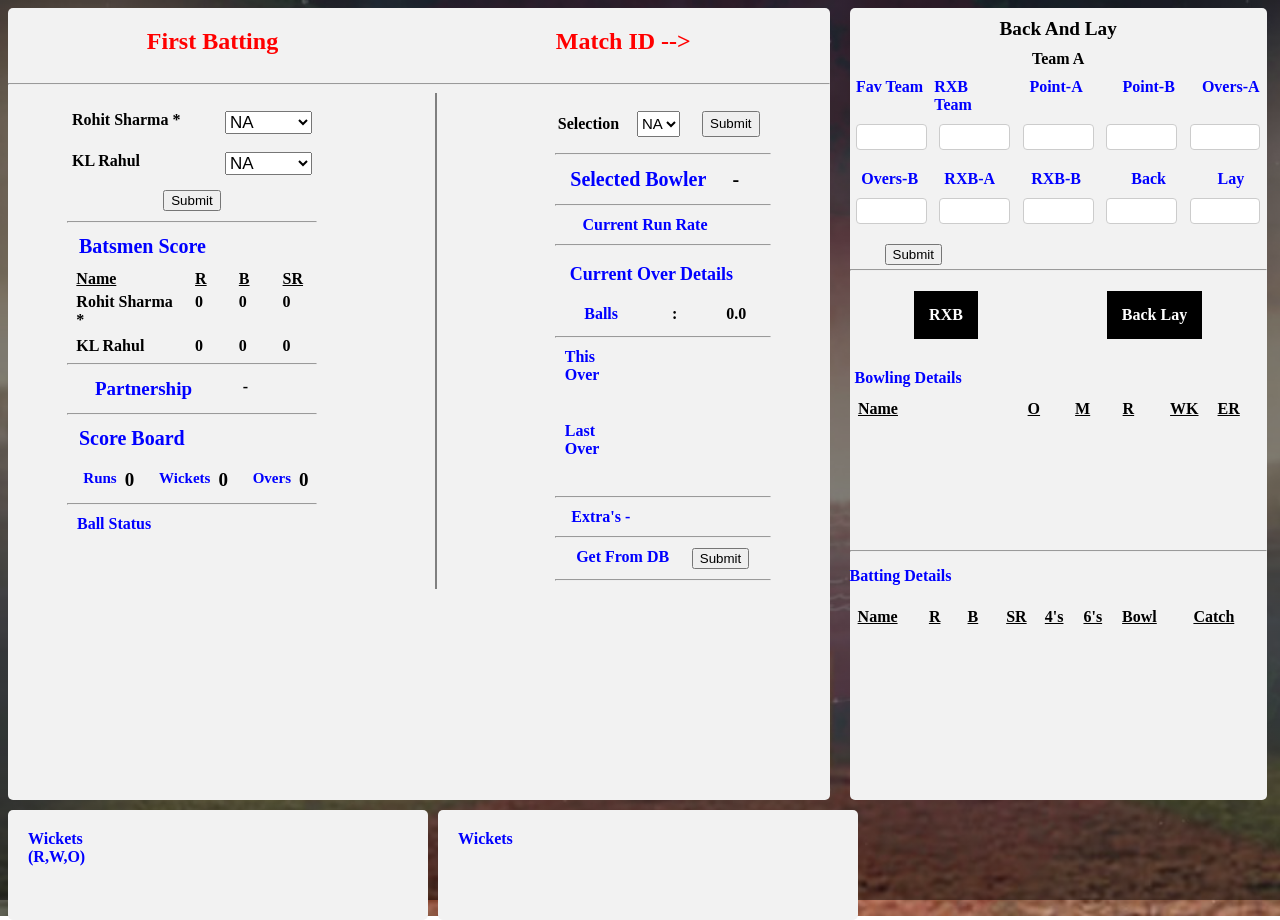
==== commit 7a39d316: "Last change" ====
--- a/updated.html
+++ b/updated.html
@@ -620,9 +620,19 @@
 <button id="teamBBLSubmit" style="position: absolute;right: 338px;">Submit</button>
 </div>
 <hr>
+
+
 <!--   Back And Lay End-->
 
-<!--   Back And Lay End-->
+<!-- Button for RXB and Jack-->
+
+<div style="display: flex;justify-content: space-around;margin-top: 15px;margin-bottom: 25px">
+    <div id="rxbtarget"style="background-color: black;color: white;padding: 15px;margin: 5px;text-decoration: none;">RXB
+    </div>
+    <div id="backtarget" style="background-color: black;color: white;padding: 15px;margin: 5px;text-decoration: none;">Back Lay</div>
+    </div>
+
+
 
 
 <!-- Bowlng Details-->
@@ -782,6 +792,7 @@
 var idsplit=ID.split("|");
     //alert(idsplit[0]+" "+idsplit[1]);
 
+var FavTeam,RXBTeam,PointA,PointB,OversA,OversB,RXBA,RXBB,back,lay;
 
 
 var teamBName,teamAName,lastWK;
@@ -1055,7 +1066,8 @@
 var returnBowl=[];
 var returnBat=[];
 bowValues.forEach(val=>{
-returnBowl.push(document.getElementById(val).innerHTML,document.getElementById(val+"wk").innerHTML);
+returnBowl.push([String(document.getElementById(val+"o").innerHTML),String(document.getElementById(val+"m").innerHTML),String(document.getElementById(val+"run").innerHTML),String(document.getElementById(val+"wk").innerHTML),String(document.getElementById(val+"avg").innerHTML)]);
+
 
 }
 
@@ -1064,7 +1076,7 @@
 
 
 batValues.forEach(val=>{
-returnBat.push(document.getElementById(val).innerHTML,document.getElementById(val+"run").innerHTML);
+returnBat.push([String(document.getElementById(val).innerHTML),String(document.getElementById(val+"run").innerHTML),String(document.getElementById(val+"ball").innerHTML),String(document.getElementById(val+"SR").innerHTML),String(document.getElementById(val+"4").innerHTML),String(document.getElementById(val+"6").innerHTML),String(document.getElementById(val+"bowl").innerHTML),String(document.getElementById(val+"C").innerHTML)]);
 
 });
 
@@ -1233,19 +1245,19 @@
 
 balls=balls.slice(1);
 
-balls[ballsCount]=" "+batASplit;
-
- 
-
-}
-
-
-
-else
-
-{
-
-balls[ballsCount]=" "+batASplit;
+balls[ballsCount]="WK";
+
+ 
+
+}
+
+
+
+else
+
+{
+
+balls[ballsCount]="WK";
 
 ballsCount=ballsCount+1;
 
@@ -1336,7 +1348,7 @@
 
 {
 
-wkDetailsA=String(totalRuns)+"-"+String(wickets)+"-"+String(overs)+"."+String(ballsOver);
+wkDetailsA=String(totalRuns)+"-"+String(wickets)+"|"+String(overs)+"."+String(ballsOver);
 
  
 
@@ -1350,7 +1362,7 @@
 
 //wkDetailsA=String(totalRuns)+"-"+String(wickets);
 
-wkDetailsA=wkDetailsA+", "+String(totalRuns)+"-"+String(wickets)+"-"+String(overs)+"."+String(ballsOver);
+wkDetailsA=wkDetailsA+", "+String(totalRuns)+"-"+String(wickets)+"|"+String(overs)+"."+String(ballsOver);
 
 }
 
@@ -1387,7 +1399,7 @@
 document.getElementById(battingAname+"ball").innerHTML=batABall;
 
 document.getElementById(battingAname+"SR").innerHTML=batASR.toPrecision(3);
-lastWK="Last wkt : "+String(battingAname)+" "+String(batA)+"("+String(batABall)+")";
+lastWK=String(battingAname)+" "+String(batA)+"("+String(batABall)+")";
 //alert(lastWK);
 document.getElementById(battingAname).innerHTML=battingAname;
 
@@ -1522,19 +1534,19 @@
 
 balls=balls.slice(1);
 
-balls[ballsCount]=" "+batASplit;
-
- 
-
-}
-
-
-
-else
-
-{
-
-balls[ballsCount]=" "+batASplit;
+balls[ballsCount]="WI";
+
+ 
+
+}
+
+
+
+else
+
+{
+
+balls[ballsCount]="WI";
 
 ballsCount=ballsCount+1;
 
@@ -1702,19 +1714,19 @@
 
 balls=balls.slice(1);
 
-balls[ballsCount]=" "+batASplit;
-
- 
-
-}
-
-
-
-else
-
-{
-
-balls[ballsCount]=" "+batASplit;
+balls[ballsCount]="NB";
+
+ 
+
+}
+
+
+
+else
+
+{
+
+balls[ballsCount]="NB";
 
 ballsCount=ballsCount+1;
 
@@ -1835,19 +1847,19 @@
 
 balls=balls.slice(1);
 
-balls[ballsCount]=" "+batASplit;
-
- 
-
-}
-
-
-
-else
-
-{
-
-balls[ballsCount]=" "+batASplit;
+balls[ballsCount]=batAString[1];
+
+ 
+
+}
+
+
+
+else
+
+{
+
+balls[ballsCount]=batAString[1];
 
 ballsCount=ballsCount+1;
 
@@ -2431,20 +2443,18 @@
 
 balls=balls.slice(1);
 
-balls[ballsCount]=" "+batBSplit;
-
- 
-
-}
-
-
-
-else
-
-{
-
-balls[ballsCount]=" "+batBSplit;
-
+balls[ballsCount]="WK";
+ 
+
+}
+
+
+
+else
+
+{
+
+balls[ballsCount]="WK";
 ballsCount=ballsCount+1;
 
 }
@@ -2568,7 +2578,7 @@
 
 {
 
-wkDetailsA=String(totalRuns)+"-"+String(wickets)+"-"+String(overs)+"."+String(ballsOver);
+wkDetailsA=String(totalRuns)+"-"+String(wickets)+"|"+String(overs)+"."+String(ballsOver);
 
  
 
@@ -2582,7 +2592,7 @@
 
 //wkDetailsA=String(totalRuns)+"-"+String(wickets);
 
-wkDetailsA=wkDetailsA+", "+String(totalRuns)+"-"+String(wickets)+"-"+String(overs)+"."+String(ballsOver);
+wkDetailsA=wkDetailsA+", "+String(totalRuns)+"-"+String(wickets)+"|"+String(overs)+"."+String(ballsOver);
 
 }
 
@@ -2618,7 +2628,7 @@
 {
 batSelect=batSelect+1;
 }
-lastWK="Last wkt : "+String(battingBname)+" "+String(batB)+"("+String(batBBall)+")";
+lastWK=String(battingBname)+" "+String(batB)+"("+String(batBBall)+")";
 //alert(lastWK);
 
 document.getElementById(battingBname).innerHTML=battingBname;
@@ -2764,19 +2774,19 @@
 
 balls=balls.slice(1);
 
-balls[ballsCount]=" "+batBSplit;
-
- 
-
-}
-
-
-
-else
-
-{
-
-balls[ballsCount]=" "+batBSplit;
+balls[ballsCount]="WI";
+
+ 
+
+}
+
+
+
+else
+
+{
+
+balls[ballsCount]="WI";
 
 ballsCount=ballsCount+1;
 
@@ -2905,19 +2915,19 @@
 
 balls=balls.slice(1);
 
-balls[ballsCount]=" "+batBSplit;
-
- 
-
-}
-
-
-
-else
-
-{
-
-balls[ballsCount]=" "+batBSplit;
+balls[ballsCount]="NB";
+
+ 
+
+}
+
+
+
+else
+
+{
+
+balls[ballsCount]="NB";
 
 ballsCount=ballsCount+1;
 
@@ -3041,19 +3051,19 @@
 
 balls=balls.slice(1);
 
-balls[ballsCount]=" "+batBSplit;
-
- 
-
-}
-
-
-
-else
-
-{
-
-balls[ballsCount]=" "+batBSplit;
+balls[ballsCount]=batBString[1];
+
+ 
+
+}
+
+
+
+else
+
+{
+
+balls[ballsCount]=batBString[1];
 
 ballsCount=ballsCount+1;
 
@@ -3579,6 +3589,8 @@
 // Extras= extratotal, totalextras
 
 // Bowler Div store + bWK,bOver,Run variables
+bowlArray=[];
+batArray=[];
 
 
 
@@ -3600,6 +3612,9 @@
 batArray.push([String(document.getElementById(val).innerHTML),String(document.getElementById(val+"run").innerHTML),String(document.getElementById(val+"ball").innerHTML),String(document.getElementById(val+"SR").innerHTML),String(document.getElementById(val+"4").innerHTML),String(document.getElementById(val+"6").innerHTML),String(document.getElementById(val+"bowl").innerHTML),String(document.getElementById(val+"C").innerHTML)]);
 
 });
+
+var bbOver=bOver+"."+ballsOver;
+cRR=(totalRuns*6)/((overs*6)+ballsOver);
 
 Average=parseFloat((Run/(bOver+"."+ballsOver))).toPrecision(3);
 jsonData={
@@ -3634,7 +3649,7 @@
           "extraTotal":extraTotal,
           "totalExtras":totalExtras,
           "bWK":bWK,
-          "bOver":bOver,
+          "bOver":bbOver,
           "Run":Run,
           "ER":Average,
           "bowlArray":bowlArray,
@@ -3647,6 +3662,7 @@
           "wkDetailsA":wkDetailsA,
           "status":"running",
           "match_status":"STARTED"
+         
          };
 //document.write(JSON.stringify(jsonData));
 
@@ -3770,7 +3786,7 @@
 batABall=result.batABall;
 batASR=result.batASR;
 batB=result.batB;
-batBall=result.batBBall;
+batBBall=result.batBBall;
 batBSR=result.batBSR;
 partnership=result.partnership;
 partnershipRuns=result.partnershipRuns;
@@ -3958,8 +3974,17 @@
 
 
 
- 
+$( "#rxbtarget" ).click(function() {
+
+  window.location="./RXB.html?id="+matchID+"|"+teamAName+"|"+teamBName;
 });
+$( "#backtarget" ).click(function() {
+   window.location="./BackLay.html?id="+matchID+"|"+teamAName+"|"+teamBName;
+  //alert( "Back Lay" );
+});
+
+ 
+});
 
  
 
